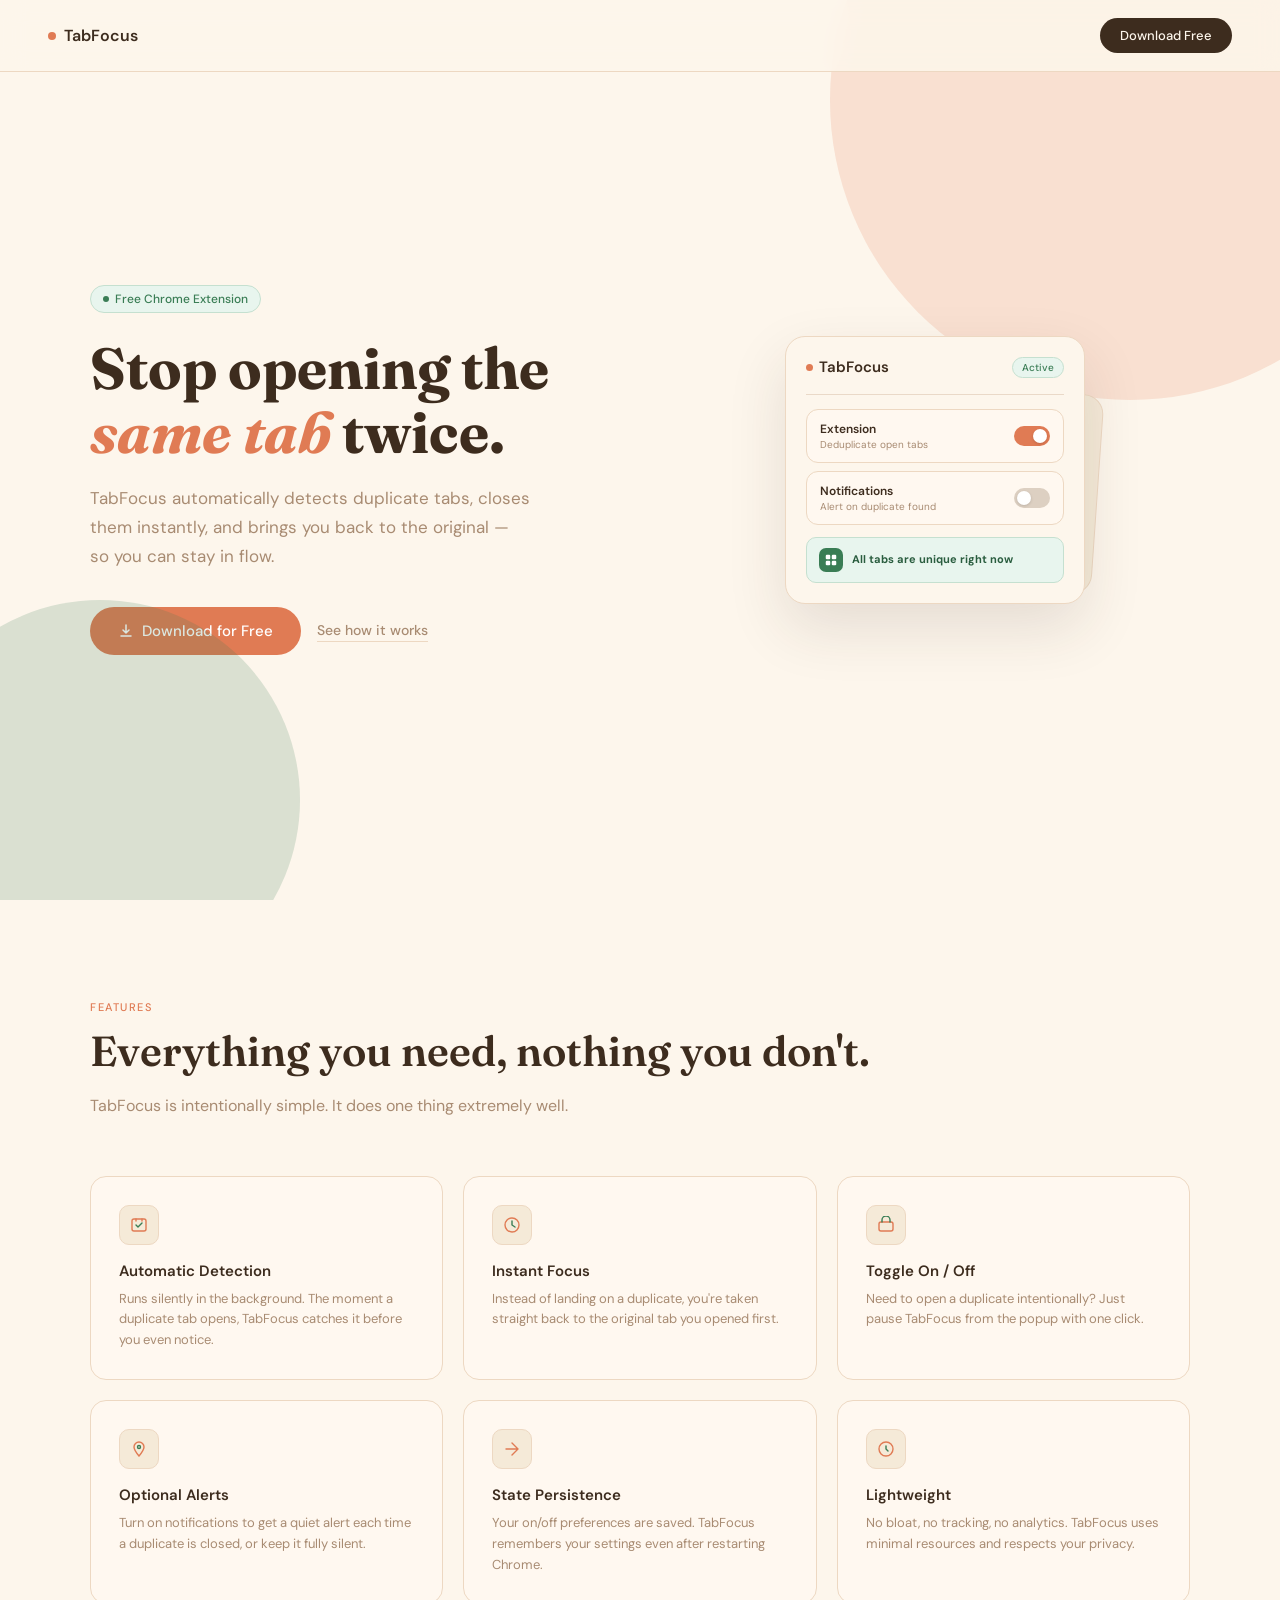
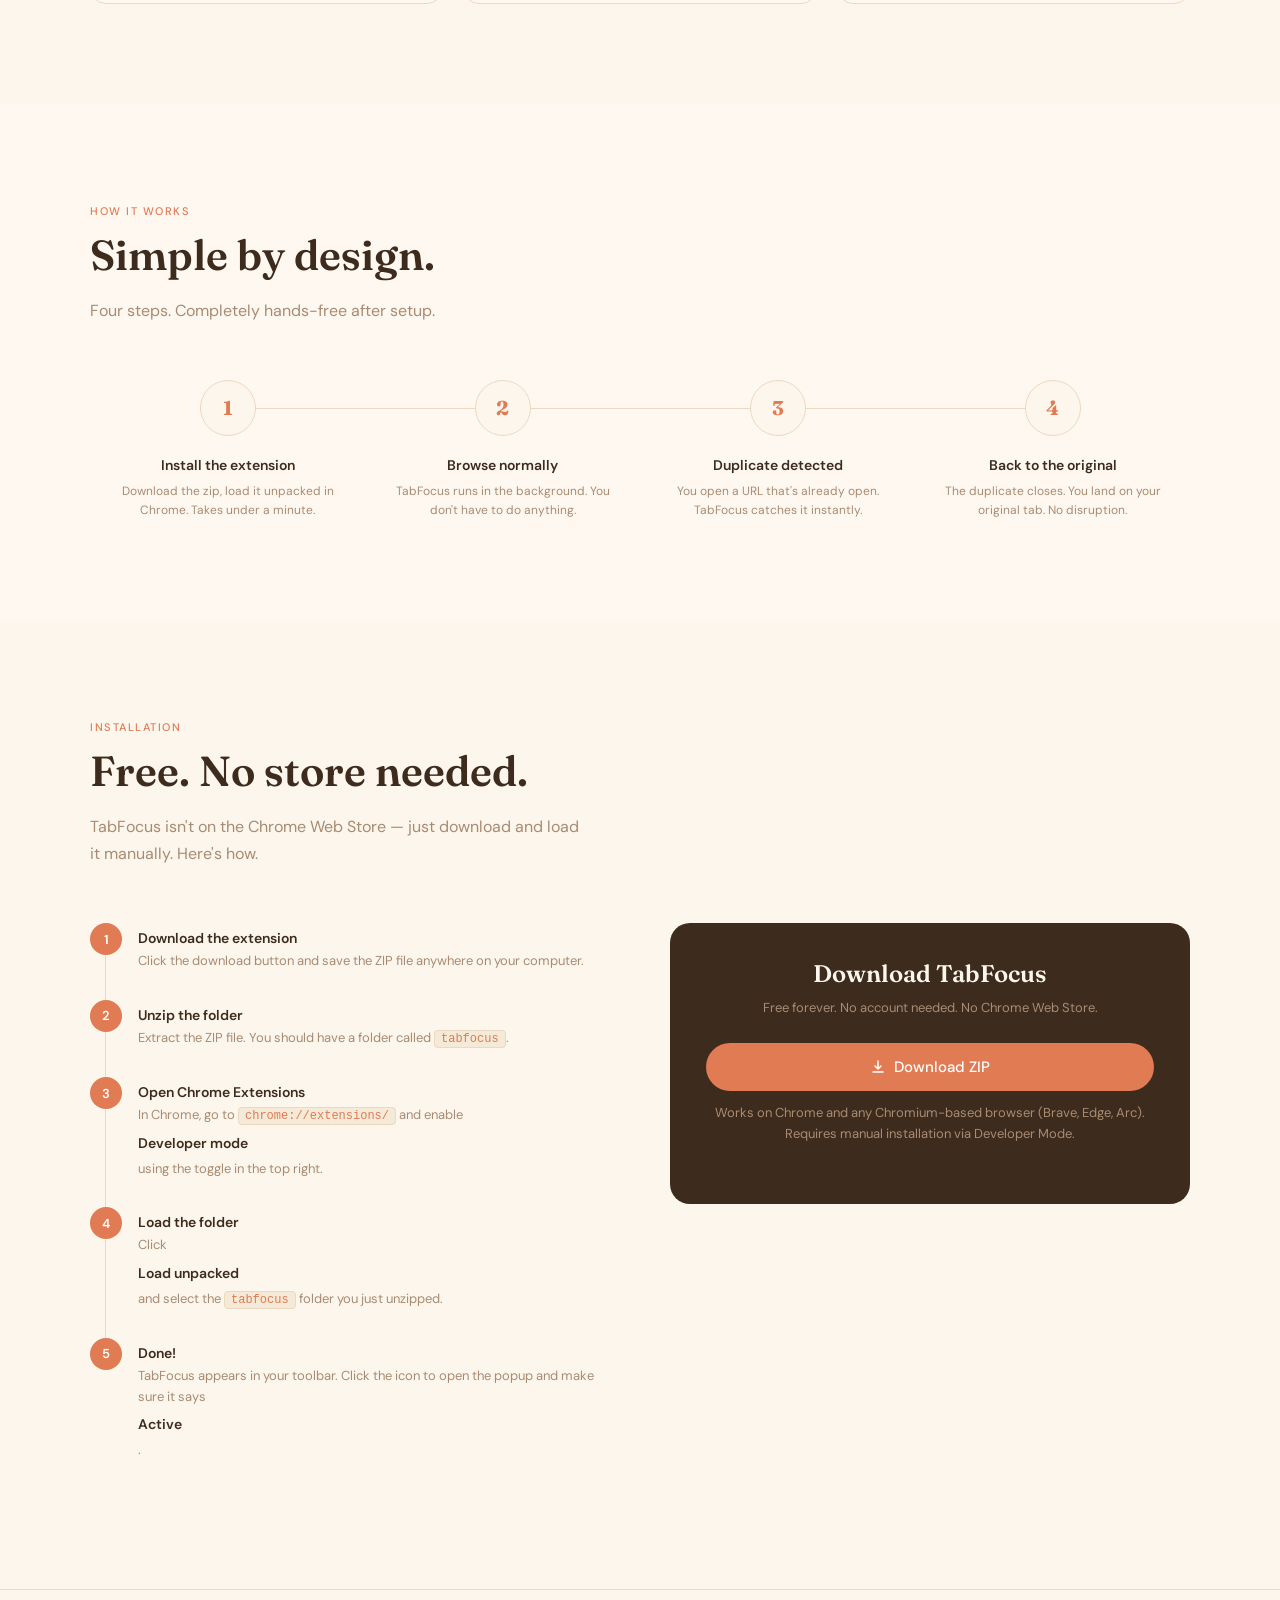
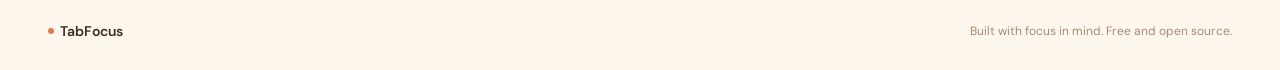
==== tabfocus-site/index.html @ 44fdbcaa "Initial commit: TabFocus extension" ====
<!DOCTYPE html>
<html lang="en">
<head>
  <meta charset="UTF-8">
  <meta name="viewport" content="width=device-width, initial-scale=1.0">
  <title>TabFocus — Stop Opening the Same Tab Twice</title>
  <link href="https://fonts.googleapis.com/css2?family=Fraunces:ital,wght@0,400;0,600;0,700;1,400&family=DM+Sans:wght@400;500&display=swap" rel="stylesheet">
  <style>
    *, *::before, *::after { box-sizing: border-box; margin: 0; padding: 0; }

    :root {
      --cream: #FDF6EC;
      --cream-dark: #F5EAD8;
      --terracotta: #E07B54;
      --terracotta-dark: #C4613C;
      --sage: #3A7D55;
      --sage-light: #E8F5EE;
      --brown: #3D2C1E;
      --brown-light: #A88B72;
      --border: #EDD8C2;
    }

    html { scroll-behavior: smooth; }

    body {
      font-family: 'DM Sans', sans-serif;
      background: var(--cream);
      color: var(--brown);
      overflow-x: hidden;
    }

    /* NAV */
    nav {
      position: fixed;
      top: 0; left: 0; right: 0;
      z-index: 100;
      display: flex;
      justify-content: space-between;
      align-items: center;
      padding: 18px 48px;
      background: rgba(253, 246, 236, 0.85);
      backdrop-filter: blur(12px);
      border-bottom: 1px solid var(--border);
    }

    .nav-logo {
      font-family: 'DM Sans', sans-serif;
      font-weight: 600;
      font-size: 16px;
      color: var(--brown);
      display: flex;
      align-items: center;
      gap: 8px;
    }

    .nav-dot {
      width: 8px; height: 8px;
      border-radius: 50%;
      background: var(--terracotta);
    }

    .nav-cta {
      background: var(--brown);
      color: var(--cream);
      font-family: 'DM Sans', sans-serif;
      font-size: 13px;
      font-weight: 500;
      padding: 9px 20px;
      border-radius: 100px;
      text-decoration: none;
      transition: background 0.2s;
    }

    .nav-cta:hover { background: var(--terracotta); }

    /* HERO */
    .hero {
      min-height: 100vh;
      display: flex;
      align-items: center;
      justify-content: center;
      padding: 120px 48px 80px;
      position: relative;
      overflow: hidden;
    }

    .hero-bg-circle {
      position: absolute;
      border-radius: 50%;
      opacity: 0.18;
      pointer-events: none;
    }

    .hero-bg-circle.c1 {
      width: 600px; height: 600px;
      background: var(--terracotta);
      top: -200px; right: -150px;
    }

    .hero-bg-circle.c2 {
      width: 400px; height: 400px;
      background: var(--sage);
      bottom: -100px; left: -100px;
    }

    .hero-inner {
      display: grid;
      grid-template-columns: 1fr 1fr;
      gap: 80px;
      align-items: center;
      max-width: 1100px;
      width: 100%;
    }

    .hero-tag {
      display: inline-flex;
      align-items: center;
      gap: 6px;
      background: var(--sage-light);
      color: var(--sage);
      font-size: 12px;
      font-weight: 500;
      padding: 5px 12px;
      border-radius: 100px;
      margin-bottom: 24px;
      border: 1px solid #C5E0D0;
    }

    .hero-tag-dot {
      width: 6px; height: 6px;
      border-radius: 50%;
      background: var(--sage);
    }

    h1 {
      font-family: 'Fraunces', serif;
      font-size: clamp(38px, 5vw, 58px);
      font-weight: 700;
      line-height: 1.1;
      color: var(--brown);
      margin-bottom: 20px;
    }

    h1 em {
      font-style: italic;
      color: var(--terracotta);
    }

    .hero-sub {
      font-size: 17px;
      color: var(--brown-light);
      line-height: 1.7;
      margin-bottom: 36px;
      max-width: 440px;
    }

    .hero-actions {
      display: flex;
      align-items: center;
      gap: 16px;
      flex-wrap: wrap;
    }

    .btn-primary {
      display: inline-flex;
      align-items: center;
      gap: 8px;
      background: var(--terracotta);
      color: white;
      font-family: 'DM Sans', sans-serif;
      font-size: 15px;
      font-weight: 500;
      padding: 14px 28px;
      border-radius: 100px;
      text-decoration: none;
      transition: background 0.2s, transform 0.15s;
    }

    .btn-primary:hover {
      background: var(--terracotta-dark);
      transform: translateY(-1px);
    }

    .btn-secondary {
      font-size: 14px;
      color: var(--brown-light);
      text-decoration: none;
      font-weight: 500;
      border-bottom: 1px solid var(--border);
      padding-bottom: 2px;
      transition: color 0.2s;
    }

    .btn-secondary:hover { color: var(--brown); }

    /* POPUP PREVIEW */
    .popup-preview {
      display: flex;
      justify-content: center;
      align-items: center;
      position: relative;
    }

    .popup-shadow-card {
      position: absolute;
      width: 300px;
      height: 200px;
      background: var(--cream-dark);
      border-radius: 20px;
      border: 1px solid var(--border);
      transform: rotate(4deg) translate(14px, 14px);
    }

    .popup-card {
      position: relative;
      width: 300px;
      background: #FDF6EC;
      border-radius: 20px;
      padding: 20px;
      border: 1px solid var(--border);
      box-shadow: 0 24px 60px rgba(61,44,30,0.12);
      animation: float 4s ease-in-out infinite;
    }

    @keyframes float {
      0%, 100% { transform: translateY(0); }
      50% { transform: translateY(-8px); }
    }

    .popup-header {
      display: flex;
      justify-content: space-between;
      align-items: center;
      margin-bottom: 16px;
    }

    .popup-logo {
      font-size: 15px;
      font-weight: 600;
      color: var(--brown);
      display: flex;
      align-items: center;
      gap: 6px;
    }

    .popup-logo-dot {
      width: 7px; height: 7px;
      border-radius: 50%;
      background: var(--terracotta);
    }

    .popup-badge {
      font-size: 10px;
      font-weight: 500;
      padding: 3px 9px;
      border-radius: 100px;
      background: var(--sage-light);
      color: var(--sage);
      border: 1px solid #C5E0D0;
    }

    .popup-divider {
      height: 1px;
      background: #EAD9C8;
      margin-bottom: 14px;
    }

    .popup-row {
      display: flex;
      justify-content: space-between;
      align-items: center;
      background: #FFF8F0;
      border-radius: 12px;
      padding: 11px 13px;
      margin-bottom: 8px;
      border: 1px solid #EDD8C2;
    }

    .popup-row-label {
      font-size: 12px;
      font-weight: 600;
      color: var(--brown);
    }

    .popup-row-sub {
      font-size: 10px;
      color: var(--brown-light);
      margin-top: 1px;
    }

    .mini-toggle {
      width: 36px; height: 20px;
      border-radius: 20px;
      background: var(--terracotta);
      position: relative;
      flex-shrink: 0;
    }

    .mini-toggle::after {
      content: '';
      position: absolute;
      width: 14px; height: 14px;
      border-radius: 50%;
      background: white;
      top: 3px; right: 3px;
      box-shadow: 0 1px 3px rgba(0,0,0,0.15);
    }

    .mini-toggle.off {
      background: #DDD0C2;
    }

    .mini-toggle.off::after {
      right: auto;
      left: 3px;
    }

    .popup-footer {
      margin-top: 12px;
      background: var(--sage-light);
      border-radius: 10px;
      padding: 10px 12px;
      display: flex;
      align-items: center;
      gap: 9px;
      border: 1px solid #C5E0D0;
    }

    .popup-footer-icon {
      width: 24px; height: 24px;
      border-radius: 7px;
      background: var(--sage);
      display: flex;
      align-items: center;
      justify-content: center;
      flex-shrink: 0;
    }

    .popup-footer-text {
      font-size: 10px;
      color: var(--sage);
      font-weight: 500;
      line-height: 1.4;
    }

    .popup-footer-text strong {
      display: block;
      font-size: 11px;
      color: #2A5D3F;
    }

    /* SECTION SHARED */
    section { padding: 100px 48px; }

    .section-inner {
      max-width: 1100px;
      margin: 0 auto;
    }

    .section-tag {
      font-size: 11px;
      font-weight: 500;
      text-transform: uppercase;
      letter-spacing: 1.5px;
      color: var(--terracotta);
      margin-bottom: 12px;
    }

    h2 {
      font-family: 'Fraunces', serif;
      font-size: clamp(28px, 4vw, 42px);
      font-weight: 600;
      line-height: 1.2;
      color: var(--brown);
      margin-bottom: 16px;
    }

    .section-sub {
      font-size: 16px;
      color: var(--brown-light);
      line-height: 1.7;
      max-width: 500px;
      margin-bottom: 56px;
    }

    /* FEATURES */
    .features-grid {
      display: grid;
      grid-template-columns: repeat(3, 1fr);
      gap: 20px;
    }

    .feature-card {
      background: #FFF8F0;
      border: 1px solid var(--border);
      border-radius: 16px;
      padding: 28px;
      transition: transform 0.2s;
    }

    .feature-card:hover { transform: translateY(-4px); }

    .feature-icon {
      width: 40px; height: 40px;
      border-radius: 10px;
      background: var(--cream-dark);
      border: 1px solid var(--border);
      display: flex;
      align-items: center;
      justify-content: center;
      margin-bottom: 16px;
    }

    .feature-icon svg {
      width: 18px; height: 18px;
    }

    .feature-title {
      font-size: 15px;
      font-weight: 600;
      color: var(--brown);
      margin-bottom: 8px;
    }

    .feature-desc {
      font-size: 13px;
      color: var(--brown-light);
      line-height: 1.6;
    }

    /* HOW IT WORKS */
    .how-section { background: #FFF8F0; }

    .steps {
      display: grid;
      grid-template-columns: repeat(4, 1fr);
      gap: 0;
      position: relative;
    }

    .steps::before {
      content: '';
      position: absolute;
      top: 28px;
      left: 10%;
      right: 10%;
      height: 1px;
      background: var(--border);
    }

    .step {
      text-align: center;
      padding: 0 20px;
      position: relative;
    }

    .step-num {
      width: 56px; height: 56px;
      border-radius: 50%;
      background: var(--cream);
      border: 1px solid var(--border);
      display: flex;
      align-items: center;
      justify-content: center;
      font-family: 'Fraunces', serif;
      font-size: 20px;
      font-weight: 700;
      color: var(--terracotta);
      margin: 0 auto 20px;
      position: relative;
      z-index: 1;
    }

    .step-title {
      font-size: 14px;
      font-weight: 600;
      color: var(--brown);
      margin-bottom: 8px;
    }

    .step-desc {
      font-size: 12px;
      color: var(--brown-light);
      line-height: 1.6;
    }

    /* INSTALL */
    .install-grid {
      display: grid;
      grid-template-columns: 1fr 1fr;
      gap: 60px;
      align-items: start;
    }

    .install-steps {
      display: flex;
      flex-direction: column;
      gap: 0;
    }

    .install-step {
      display: flex;
      gap: 16px;
      padding-bottom: 28px;
      position: relative;
    }

    .install-step:not(:last-child)::before {
      content: '';
      position: absolute;
      left: 15px;
      top: 32px;
      bottom: 0;
      width: 1px;
      background: var(--border);
    }

    .install-num {
      width: 32px; height: 32px;
      border-radius: 50%;
      background: var(--terracotta);
      color: white;
      font-size: 13px;
      font-weight: 600;
      display: flex;
      align-items: center;
      justify-content: center;
      flex-shrink: 0;
    }

    .install-text strong {
      display: block;
      font-size: 14px;
      font-weight: 600;
      color: var(--brown);
      margin-bottom: 4px;
      margin-top: 6px;
    }

    .install-text p {
      font-size: 13px;
      color: var(--brown-light);
      line-height: 1.6;
    }

    .install-text code {
      background: var(--cream-dark);
      border: 1px solid var(--border);
      border-radius: 4px;
      padding: 1px 6px;
      font-size: 12px;
      color: var(--terracotta);
    }

    .install-cta-box {
      background: var(--brown);
      border-radius: 20px;
      padding: 36px;
      text-align: center;
      position: sticky;
      top: 100px;
    }

    .install-cta-box h3 {
      font-family: 'Fraunces', serif;
      font-size: 24px;
      font-weight: 600;
      color: var(--cream);
      margin-bottom: 10px;
    }

    .install-cta-box p {
      font-size: 13px;
      color: var(--brown-light);
      margin-bottom: 24px;
      line-height: 1.6;
    }

    .btn-download {
      display: inline-flex;
      align-items: center;
      gap: 8px;
      background: var(--terracotta);
      color: white;
      font-family: 'DM Sans', sans-serif;
      font-size: 15px;
      font-weight: 500;
      padding: 14px 28px;
      border-radius: 100px;
      text-decoration: none;
      width: 100%;
      justify-content: center;
      transition: background 0.2s;
      margin-bottom: 12px;
    }

    .btn-download:hover { background: var(--terracotta-dark); }

    .install-note {
      font-size: 11px;
      color: #6B5A4A;
      line-height: 1.5;
    }

    /* FOOTER */
    footer {
      border-top: 1px solid var(--border);
      padding: 32px 48px;
      display: flex;
      justify-content: space-between;
      align-items: center;
    }

    .footer-logo {
      font-weight: 600;
      font-size: 14px;
      color: var(--brown);
      display: flex;
      align-items: center;
      gap: 6px;
    }

    .footer-dot {
      width: 6px; height: 6px;
      border-radius: 50%;
      background: var(--terracotta);
    }

    .footer-text {
      font-size: 12px;
      color: var(--brown-light);
    }

    /* ANIMATIONS */
    .fade-up {
      opacity: 0;
      transform: translateY(24px);
      transition: opacity 0.6s ease, transform 0.6s ease;
    }

    .fade-up.visible {
      opacity: 1;
      transform: translateY(0);
    }

    /* RESPONSIVE */
    @media (max-width: 768px) {
      nav { padding: 16px 24px; }
      .hero { padding: 100px 24px 60px; }
      .hero-inner { grid-template-columns: 1fr; gap: 48px; }
      .popup-preview { order: -1; }
      section { padding: 60px 24px; }
      .features-grid { grid-template-columns: 1fr; }
      .steps { grid-template-columns: 1fr 1fr; gap: 32px; }
      .steps::before { display: none; }
      .install-grid { grid-template-columns: 1fr; }
      footer { flex-direction: column; gap: 12px; text-align: center; }
    }
  </style>
</head>
<body>

  <!-- NAV -->
  <nav>
    <div class="nav-logo">
      <div class="nav-dot"></div>
      TabFocus
    </div>
    <a href="#install" class="nav-cta">Download Free</a>
  </nav>

  <!-- HERO -->
  <section class="hero">
    <div class="hero-bg-circle c1"></div>
    <div class="hero-bg-circle c2"></div>
    <div class="hero-inner">
      <div class="hero-text">
        <div class="hero-tag">
          <div class="hero-tag-dot"></div>
          Free Chrome Extension
        </div>
        <h1>Stop opening the <em>same tab</em> twice.</h1>
        <p class="hero-sub">TabFocus automatically detects duplicate tabs, closes them instantly, and brings you back to the original — so you can stay in flow.</p>
        <div class="hero-actions">
          <a href="#install" class="btn-primary">
            <svg width="16" height="16" viewBox="0 0 16 16" fill="none" xmlns="http://www.w3.org/2000/svg">
              <path d="M8 2v8M5 7l3 3 3-3M3 13h10" stroke="white" stroke-width="1.5" stroke-linecap="round" stroke-linejoin="round"/>
            </svg>
            Download for Free
          </a>
          <a href="#how-it-works" class="btn-secondary">See how it works</a>
        </div>
      </div>

      <div class="popup-preview">
        <div class="popup-shadow-card"></div>
        <div class="popup-card">
          <div class="popup-header">
            <div class="popup-logo">
              <div class="popup-logo-dot"></div>
              TabFocus
            </div>
            <div class="popup-badge">Active</div>
          </div>
          <div class="popup-divider"></div>
          <div class="popup-row">
            <div>
              <div class="popup-row-label">Extension</div>
              <div class="popup-row-sub">Deduplicate open tabs</div>
            </div>
            <div class="mini-toggle"></div>
          </div>
          <div class="popup-row">
            <div>
              <div class="popup-row-label">Notifications</div>
              <div class="popup-row-sub">Alert on duplicate found</div>
            </div>
            <div class="mini-toggle off"></div>
          </div>
          <div class="popup-footer">
            <div class="popup-footer-icon">
              <svg width="12" height="12" viewBox="0 0 16 16" fill="white" xmlns="http://www.w3.org/2000/svg">
                <rect x="1" y="1" width="6" height="6" rx="1.5"/>
                <rect x="9" y="1" width="6" height="6" rx="1.5"/>
                <rect x="1" y="9" width="6" height="6" rx="1.5"/>
                <rect x="9" y="9" width="6" height="6" rx="1.5"/>
              </svg>
            </div>
            <div class="popup-footer-text">
              <strong>All tabs are unique right now</strong>
            </div>
          </div>
        </div>
      </div>
    </div>
  </section>

  <!-- FEATURES -->
  <section id="features">
    <div class="section-inner">
      <div class="section-tag">Features</div>
      <h2>Everything you need, nothing you don't.</h2>
      <p class="section-sub">TabFocus is intentionally simple. It does one thing extremely well.</p>
      <div class="features-grid">
        <div class="feature-card fade-up">
          <div class="feature-icon">
            <svg viewBox="0 0 18 18" fill="none" xmlns="http://www.w3.org/2000/svg">
              <path d="M2 5a2 2 0 012-2h10a2 2 0 012 2v8a2 2 0 01-2 2H4a2 2 0 01-2-2V5z" stroke="#E07B54" stroke-width="1.4"/>
              <path d="M6 3v2M12 3v2" stroke="#E07B54" stroke-width="1.4" stroke-linecap="round"/>
              <path d="M6 9l2 2 4-4" stroke="#3A7D55" stroke-width="1.4" stroke-linecap="round" stroke-linejoin="round"/>
            </svg>
          </div>
          <div class="feature-title">Automatic Detection</div>
          <div class="feature-desc">Runs silently in the background. The moment a duplicate tab opens, TabFocus catches it before you even notice.</div>
        </div>
        <div class="feature-card fade-up" style="transition-delay: 0.1s">
          <div class="feature-icon">
            <svg viewBox="0 0 18 18" fill="none" xmlns="http://www.w3.org/2000/svg">
              <circle cx="9" cy="9" r="7" stroke="#E07B54" stroke-width="1.4"/>
              <path d="M9 5v4l3 2" stroke="#3A7D55" stroke-width="1.4" stroke-linecap="round"/>
            </svg>
          </div>
          <div class="feature-title">Instant Focus</div>
          <div class="feature-desc">Instead of landing on a duplicate, you're taken straight back to the original tab you opened first.</div>
        </div>
        <div class="feature-card fade-up" style="transition-delay: 0.2s">
          <div class="feature-icon">
            <svg viewBox="0 0 18 18" fill="none" xmlns="http://www.w3.org/2000/svg">
              <rect x="2" y="6" width="14" height="9" rx="2" stroke="#E07B54" stroke-width="1.4"/>
              <path d="M5 6V4a4 4 0 018 0v2" stroke="#3A7D55" stroke-width="1.4" stroke-linecap="round"/>
            </svg>
          </div>
          <div class="feature-title">Toggle On / Off</div>
          <div class="feature-desc">Need to open a duplicate intentionally? Just pause TabFocus from the popup with one click.</div>
        </div>
        <div class="feature-card fade-up" style="transition-delay: 0.3s">
          <div class="feature-icon">
            <svg viewBox="0 0 18 18" fill="none" xmlns="http://www.w3.org/2000/svg">
              <path d="M9 2a5 5 0 015 5c0 3-5 9-5 9S4 10 4 7a5 5 0 015-5z" stroke="#E07B54" stroke-width="1.4"/>
              <circle cx="9" cy="7" r="1.5" stroke="#3A7D55" stroke-width="1.4"/>
            </svg>
          </div>
          <div class="feature-title">Optional Alerts</div>
          <div class="feature-desc">Turn on notifications to get a quiet alert each time a duplicate is closed, or keep it fully silent.</div>
        </div>
        <div class="feature-card fade-up" style="transition-delay: 0.4s">
          <div class="feature-icon">
            <svg viewBox="0 0 18 18" fill="none" xmlns="http://www.w3.org/2000/svg">
              <path d="M3 9h12M9 3l6 6-6 6" stroke="#E07B54" stroke-width="1.4" stroke-linecap="round" stroke-linejoin="round"/>
            </svg>
          </div>
          <div class="feature-title">State Persistence</div>
          <div class="feature-desc">Your on/off preferences are saved. TabFocus remembers your settings even after restarting Chrome.</div>
        </div>
        <div class="feature-card fade-up" style="transition-delay: 0.5s">
          <div class="feature-icon">
            <svg viewBox="0 0 18 18" fill="none" xmlns="http://www.w3.org/2000/svg">
              <path d="M2 9a7 7 0 1014 0A7 7 0 002 9z" stroke="#E07B54" stroke-width="1.4"/>
              <path d="M9 6v3l2 2" stroke="#3A7D55" stroke-width="1.4" stroke-linecap="round"/>
            </svg>
          </div>
          <div class="feature-title">Lightweight</div>
          <div class="feature-desc">No bloat, no tracking, no analytics. TabFocus uses minimal resources and respects your privacy.</div>
        </div>
      </div>
    </div>
  </section>

  <!-- HOW IT WORKS -->
  <section class="how-section" id="how-it-works">
    <div class="section-inner">
      <div class="section-tag">How it works</div>
      <h2>Simple by design.</h2>
      <p class="section-sub">Four steps. Completely hands-free after setup.</p>
      <div class="steps">
        <div class="step fade-up">
          <div class="step-num">1</div>
          <div class="step-title">Install the extension</div>
          <div class="step-desc">Download the zip, load it unpacked in Chrome. Takes under a minute.</div>
        </div>
        <div class="step fade-up" style="transition-delay:0.1s">
          <div class="step-num">2</div>
          <div class="step-title">Browse normally</div>
          <div class="step-desc">TabFocus runs in the background. You don't have to do anything.</div>
        </div>
        <div class="step fade-up" style="transition-delay:0.2s">
          <div class="step-num">3</div>
          <div class="step-title">Duplicate detected</div>
          <div class="step-desc">You open a URL that's already open. TabFocus catches it instantly.</div>
        </div>
        <div class="step fade-up" style="transition-delay:0.3s">
          <div class="step-num">4</div>
          <div class="step-title">Back to the original</div>
          <div class="step-desc">The duplicate closes. You land on your original tab. No disruption.</div>
        </div>
      </div>
    </div>
  </section>

  <!-- INSTALL -->
  <section id="install">
    <div class="section-inner">
      <div class="section-tag">Installation</div>
      <h2>Free. No store needed.</h2>
      <p class="section-sub">TabFocus isn't on the Chrome Web Store — just download and load it manually. Here's how.</p>
      <div class="install-grid">
        <div class="install-steps">
          <div class="install-step">
            <div class="install-num">1</div>
            <div class="install-text">
              <strong>Download the extension</strong>
              <p>Click the download button and save the ZIP file anywhere on your computer.</p>
            </div>
          </div>
          <div class="install-step">
            <div class="install-num">2</div>
            <div class="install-text">
              <strong>Unzip the folder</strong>
              <p>Extract the ZIP file. You should have a folder called <code>tabfocus</code>.</p>
            </div>
          </div>
          <div class="install-step">
            <div class="install-num">3</div>
            <div class="install-text">
              <strong>Open Chrome Extensions</strong>
              <p>In Chrome, go to <code>chrome://extensions/</code> and enable <strong>Developer mode</strong> using the toggle in the top right.</p>
            </div>
          </div>
          <div class="install-step">
            <div class="install-num">4</div>
            <div class="install-text">
              <strong>Load the folder</strong>
              <p>Click <strong>Load unpacked</strong> and select the <code>tabfocus</code> folder you just unzipped.</p>
            </div>
          </div>
          <div class="install-step">
            <div class="install-num">5</div>
            <div class="install-text">
              <strong>Done!</strong>
              <p>TabFocus appears in your toolbar. Click the icon to open the popup and make sure it says <strong>Active</strong>.</p>
            </div>
          </div>
        </div>

        <div>
          <div class="install-cta-box">
            <h3>Download TabFocus</h3>
            <p>Free forever. No account needed. No Chrome Web Store.</p>
            <a href="#" class="btn-download">
              <svg width="16" height="16" viewBox="0 0 16 16" fill="none">
                <path d="M8 2v8M5 7l3 3 3-3M3 13h10" stroke="white" stroke-width="1.5" stroke-linecap="round" stroke-linejoin="round"/>
              </svg>
              Download ZIP
            </a>
            <p class="install-note">Works on Chrome and any Chromium-based browser (Brave, Edge, Arc). Requires manual installation via Developer Mode.</p>
          </div>
        </div>
      </div>
    </div>
  </section>

  <!-- FOOTER -->
  <footer>
    <div class="footer-logo">
      <div class="footer-dot"></div>
      TabFocus
    </div>
    <div class="footer-text">Built with focus in mind. Free and open source.</div>
  </footer>

  <script>
    const observer = new IntersectionObserver((entries) => {
      entries.forEach(e => {
        if (e.isIntersecting) e.target.classList.add('visible');
      });
    }, { threshold: 0.15 });

    document.querySelectorAll('.fade-up').forEach(el => observer.observe(el));
  </script>
</body>
</html>
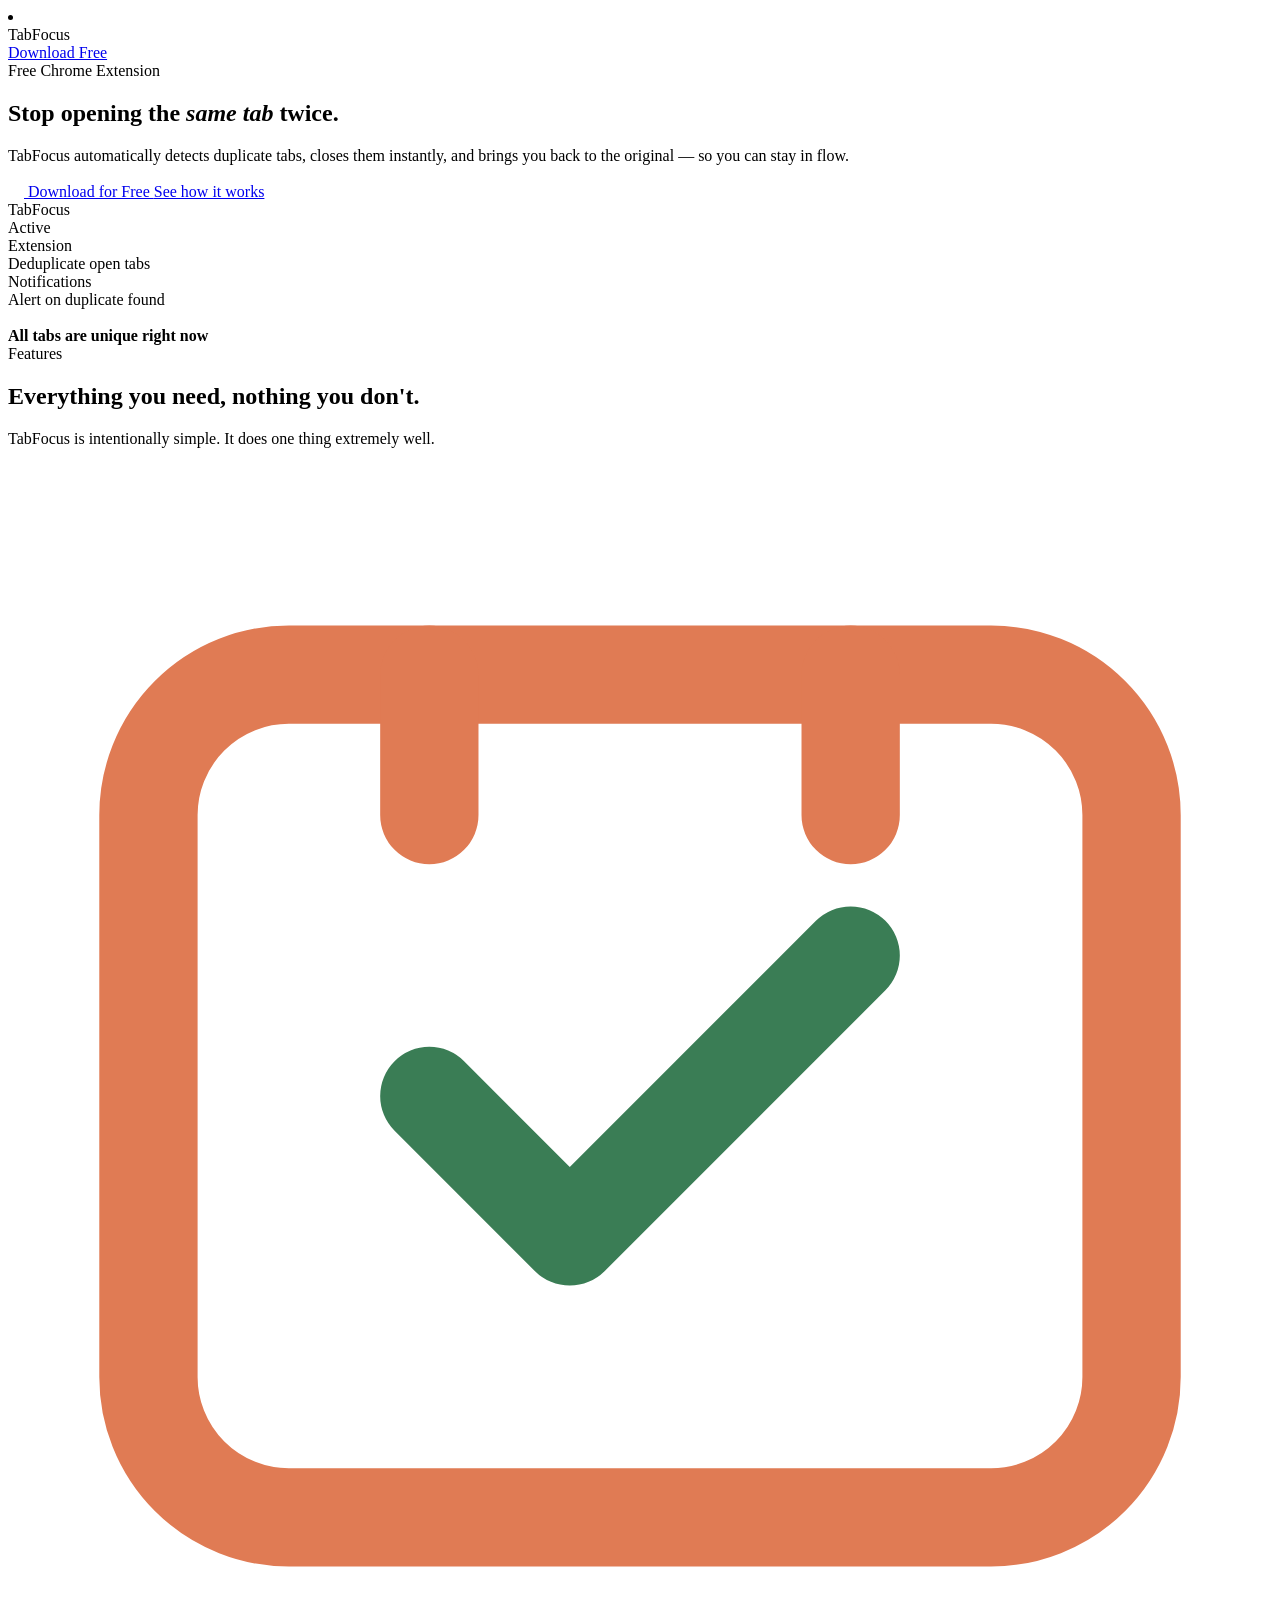
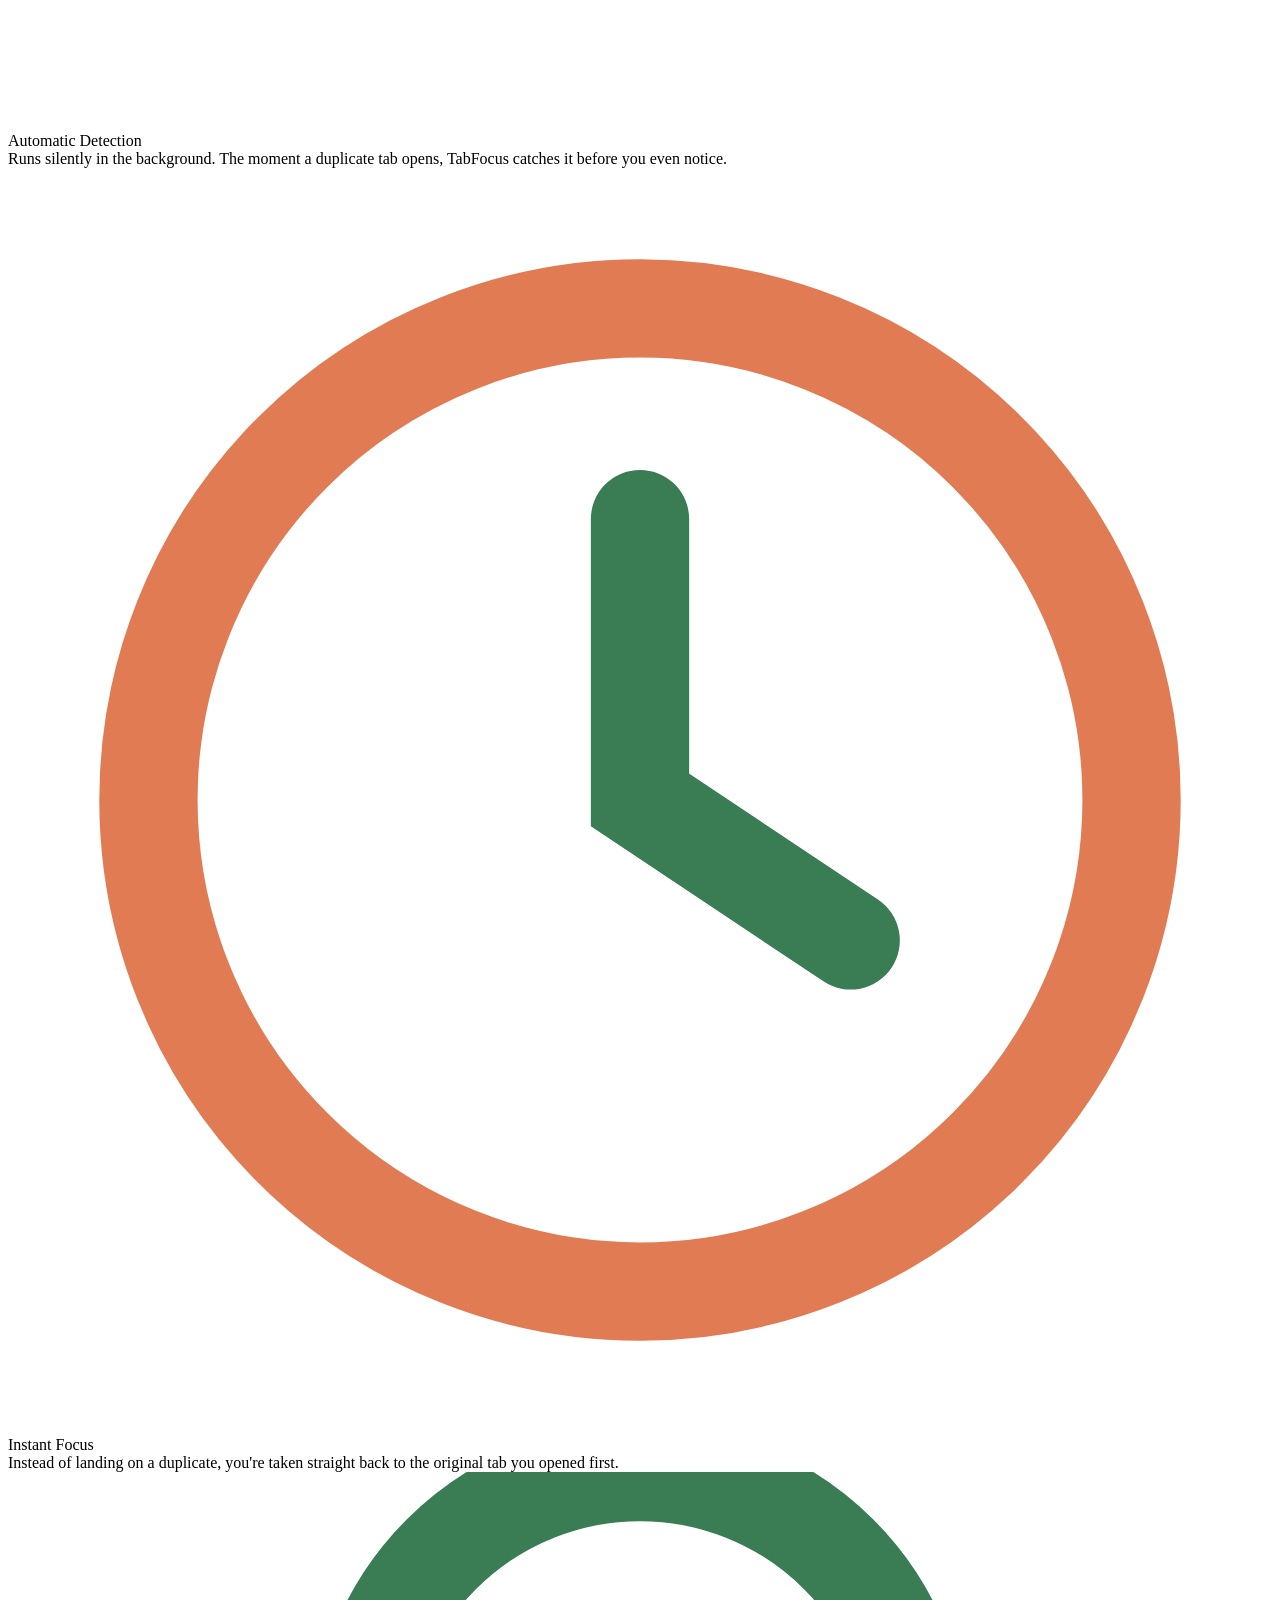
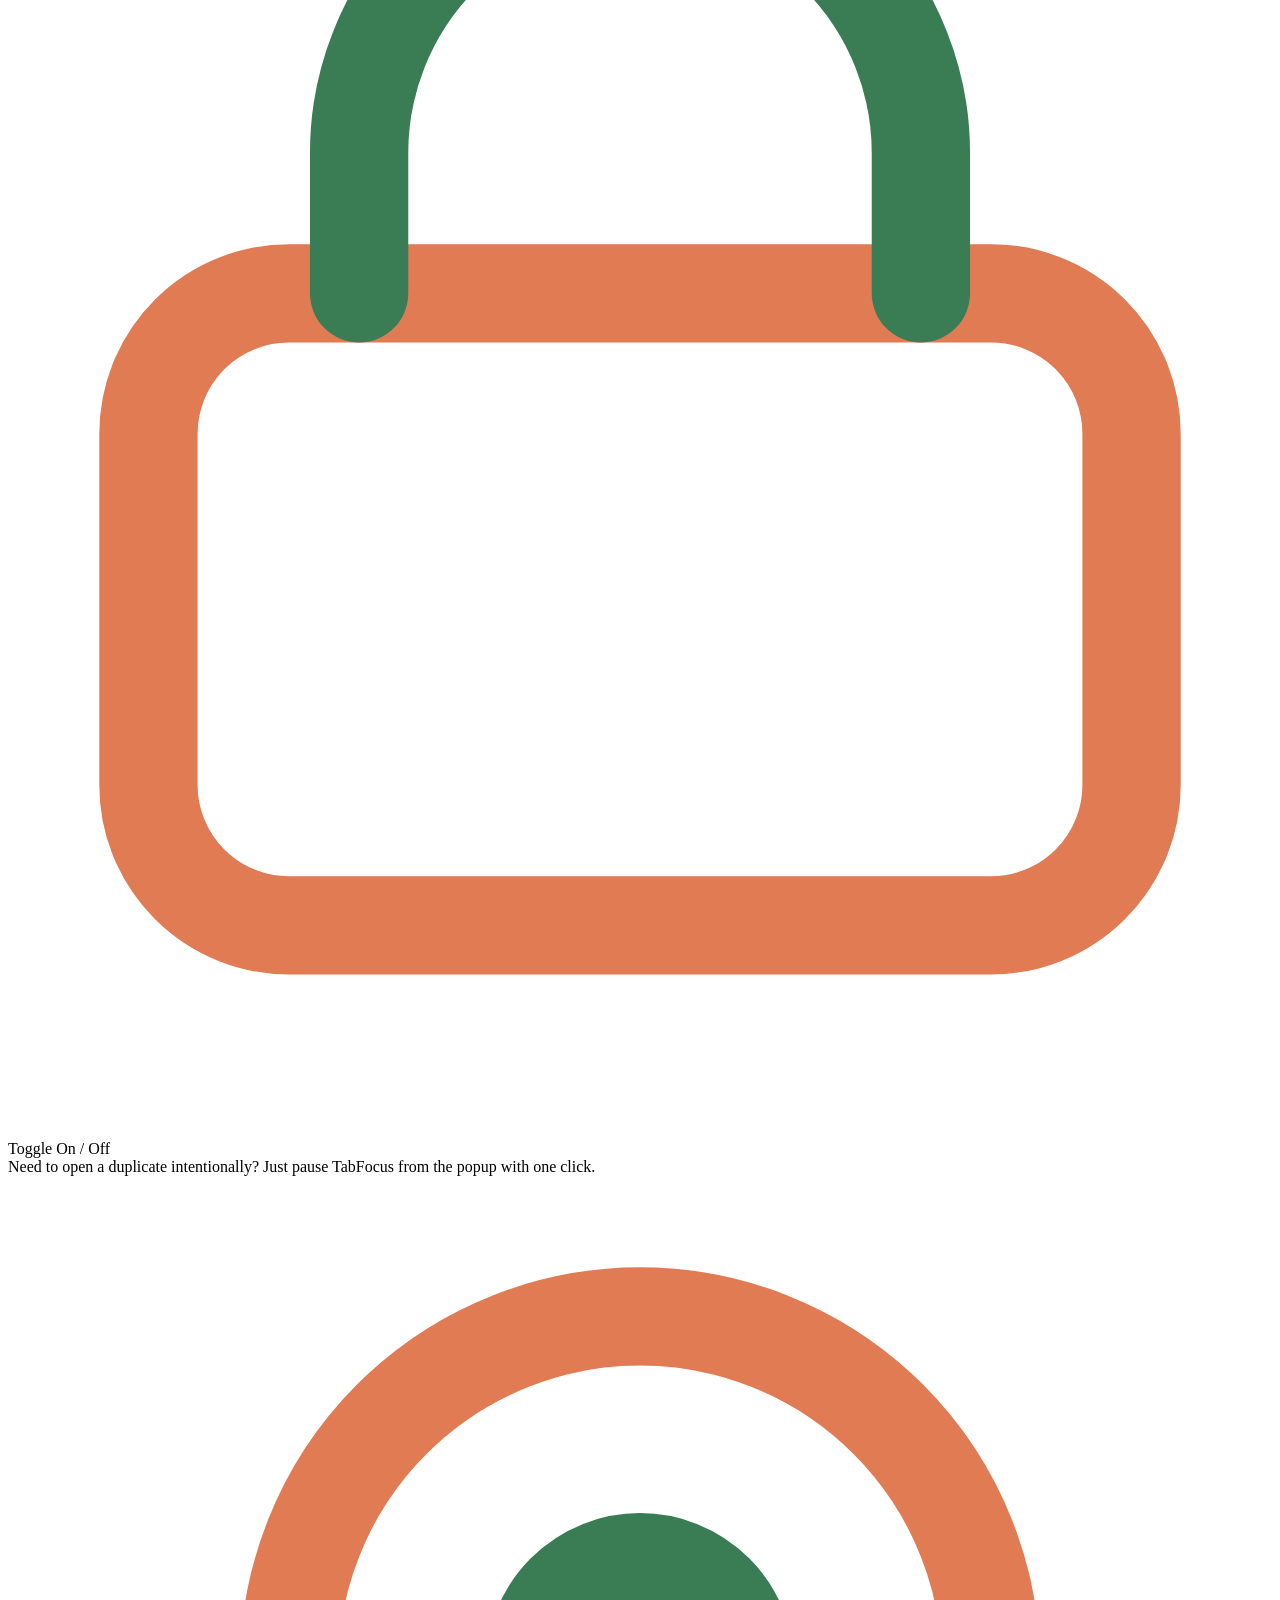
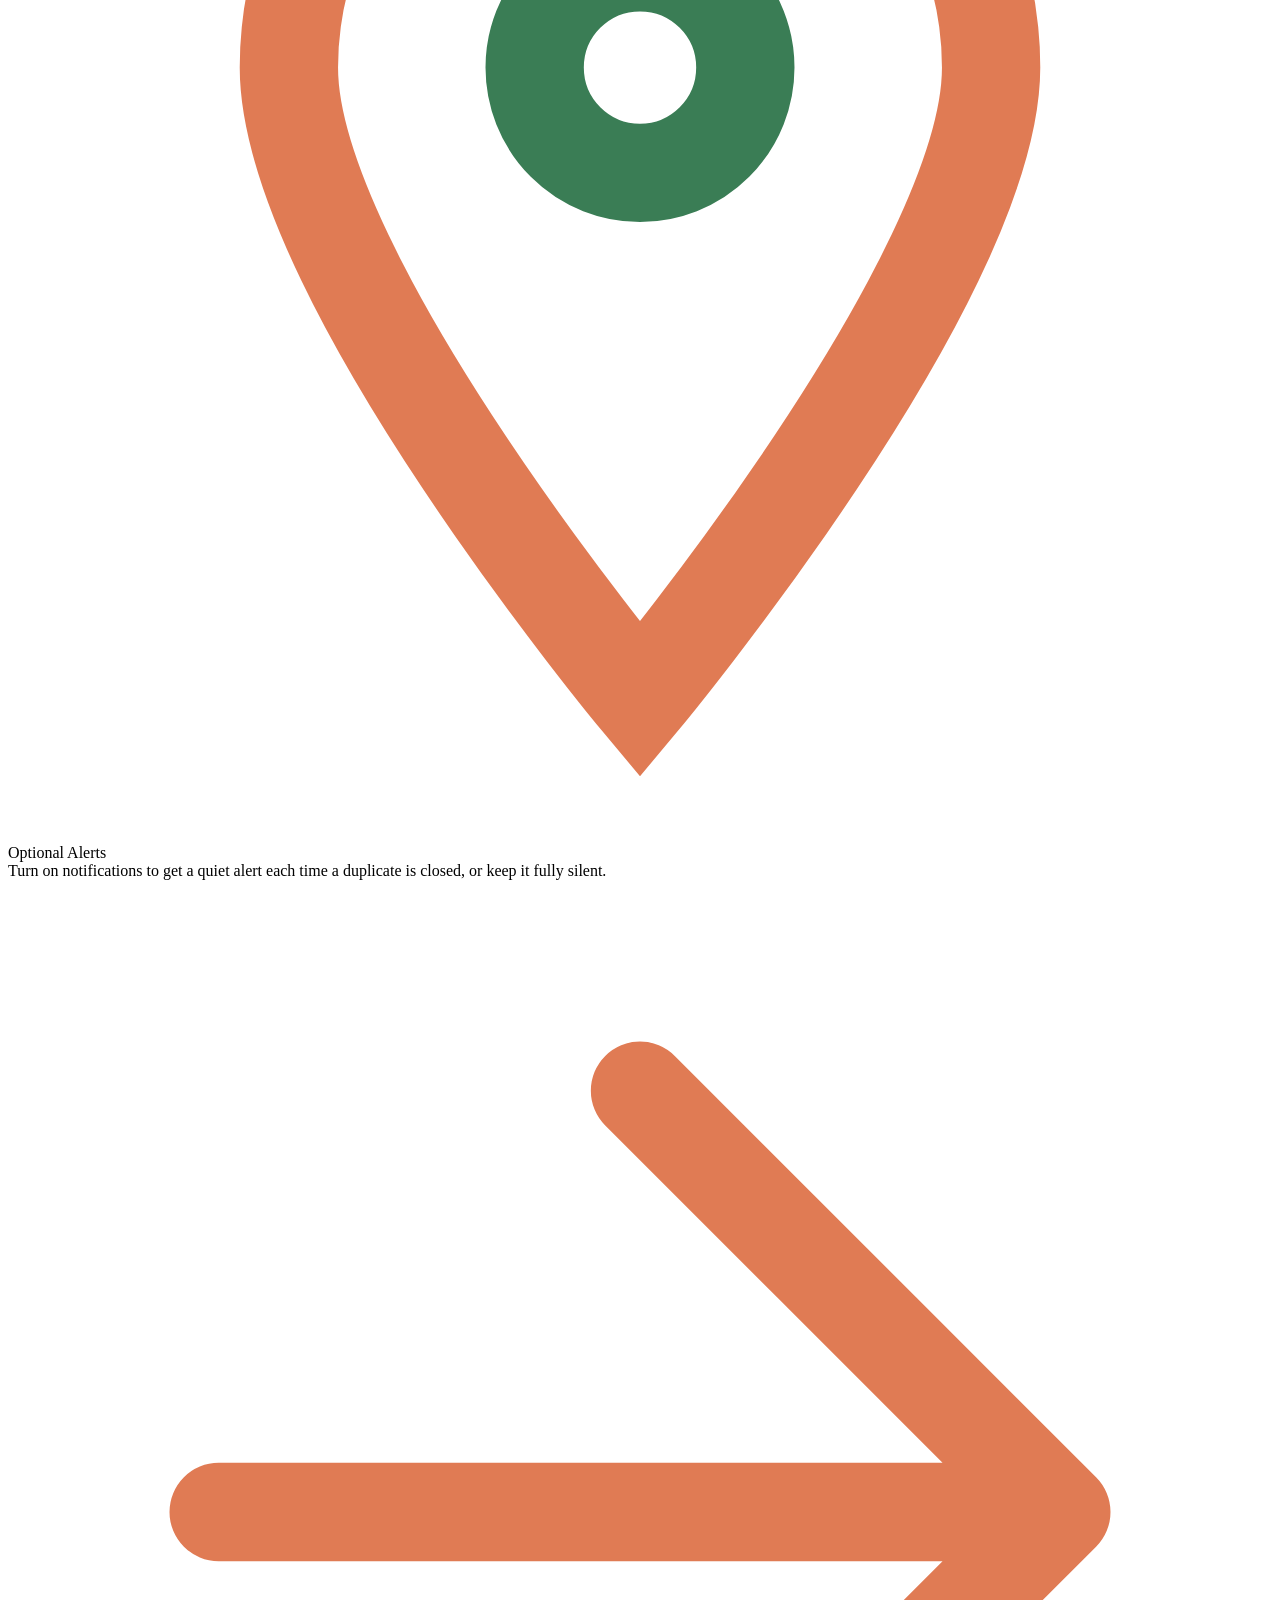
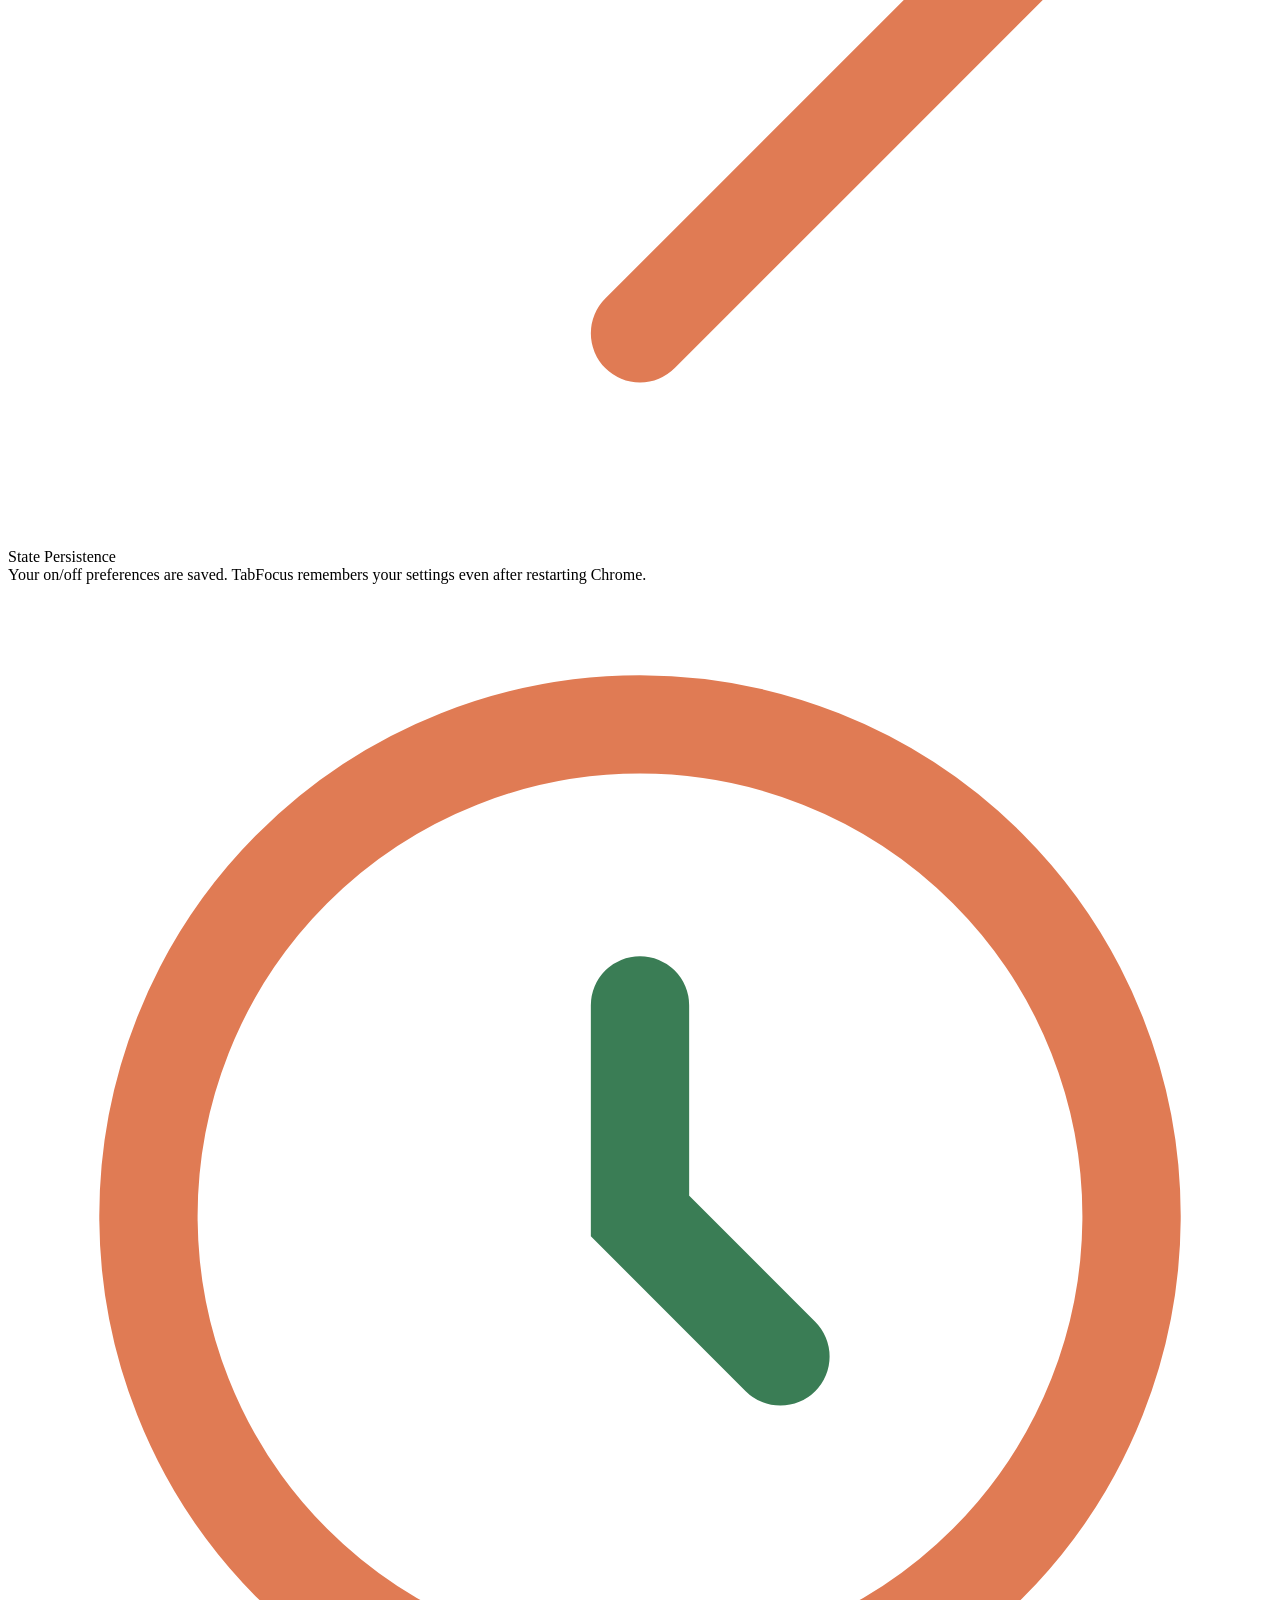
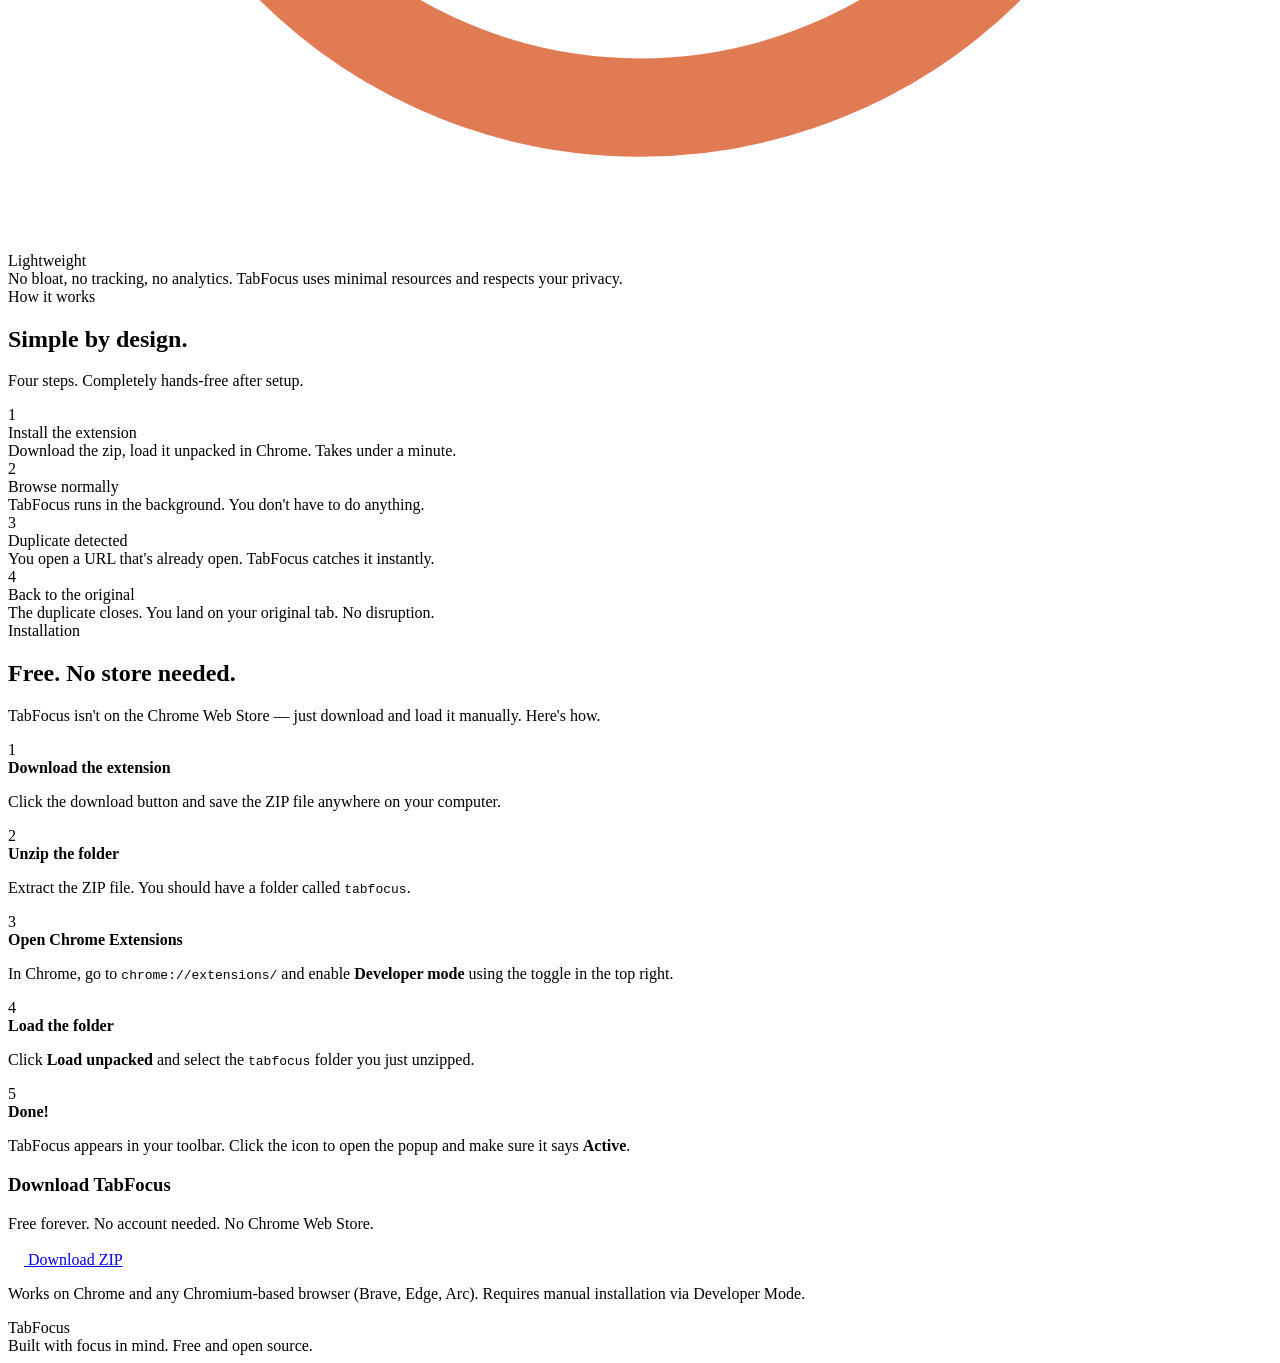
==== commit c2a0c4cd: "Update index.html" ====
--- a/tabfocus-site/index.html
+++ b/tabfocus-site/index.html
@@ -5,658 +5,7 @@
   <meta name="viewport" content="width=device-width, initial-scale=1.0">
   <title>TabFocus — Stop Opening the Same Tab Twice</title>
   <link href="https://fonts.googleapis.com/css2?family=Fraunces:ital,wght@0,400;0,600;0,700;1,400&family=DM+Sans:wght@400;500&display=swap" rel="stylesheet">
-  <style>
-    *, *::before, *::after { box-sizing: border-box; margin: 0; padding: 0; }
-
-    :root {
-      --cream: #FDF6EC;
-      --cream-dark: #F5EAD8;
-      --terracotta: #E07B54;
-      --terracotta-dark: #C4613C;
-      --sage: #3A7D55;
-      --sage-light: #E8F5EE;
-      --brown: #3D2C1E;
-      --brown-light: #A88B72;
-      --border: #EDD8C2;
-    }
-
-    html { scroll-behavior: smooth; }
-
-    body {
-      font-family: 'DM Sans', sans-serif;
-      background: var(--cream);
-      color: var(--brown);
-      overflow-x: hidden;
-    }
-
-    /* NAV */
-    nav {
-      position: fixed;
-      top: 0; left: 0; right: 0;
-      z-index: 100;
-      display: flex;
-      justify-content: space-between;
-      align-items: center;
-      padding: 18px 48px;
-      background: rgba(253, 246, 236, 0.85);
-      backdrop-filter: blur(12px);
-      border-bottom: 1px solid var(--border);
-    }
-
-    .nav-logo {
-      font-family: 'DM Sans', sans-serif;
-      font-weight: 600;
-      font-size: 16px;
-      color: var(--brown);
-      display: flex;
-      align-items: center;
-      gap: 8px;
-    }
-
-    .nav-dot {
-      width: 8px; height: 8px;
-      border-radius: 50%;
-      background: var(--terracotta);
-    }
-
-    .nav-cta {
-      background: var(--brown);
-      color: var(--cream);
-      font-family: 'DM Sans', sans-serif;
-      font-size: 13px;
-      font-weight: 500;
-      padding: 9px 20px;
-      border-radius: 100px;
-      text-decoration: none;
-      transition: background 0.2s;
-    }
-
-    .nav-cta:hover { background: var(--terracotta); }
-
-    /* HERO */
-    .hero {
-      min-height: 100vh;
-      display: flex;
-      align-items: center;
-      justify-content: center;
-      padding: 120px 48px 80px;
-      position: relative;
-      overflow: hidden;
-    }
-
-    .hero-bg-circle {
-      position: absolute;
-      border-radius: 50%;
-      opacity: 0.18;
-      pointer-events: none;
-    }
-
-    .hero-bg-circle.c1 {
-      width: 600px; height: 600px;
-      background: var(--terracotta);
-      top: -200px; right: -150px;
-    }
-
-    .hero-bg-circle.c2 {
-      width: 400px; height: 400px;
-      background: var(--sage);
-      bottom: -100px; left: -100px;
-    }
-
-    .hero-inner {
-      display: grid;
-      grid-template-columns: 1fr 1fr;
-      gap: 80px;
-      align-items: center;
-      max-width: 1100px;
-      width: 100%;
-    }
-
-    .hero-tag {
-      display: inline-flex;
-      align-items: center;
-      gap: 6px;
-      background: var(--sage-light);
-      color: var(--sage);
-      font-size: 12px;
-      font-weight: 500;
-      padding: 5px 12px;
-      border-radius: 100px;
-      margin-bottom: 24px;
-      border: 1px solid #C5E0D0;
-    }
-
-    .hero-tag-dot {
-      width: 6px; height: 6px;
-      border-radius: 50%;
-      background: var(--sage);
-    }
-
-    h1 {
-      font-family: 'Fraunces', serif;
-      font-size: clamp(38px, 5vw, 58px);
-      font-weight: 700;
-      line-height: 1.1;
-      color: var(--brown);
-      margin-bottom: 20px;
-    }
-
-    h1 em {
-      font-style: italic;
-      color: var(--terracotta);
-    }
-
-    .hero-sub {
-      font-size: 17px;
-      color: var(--brown-light);
-      line-height: 1.7;
-      margin-bottom: 36px;
-      max-width: 440px;
-    }
-
-    .hero-actions {
-      display: flex;
-      align-items: center;
-      gap: 16px;
-      flex-wrap: wrap;
-    }
-
-    .btn-primary {
-      display: inline-flex;
-      align-items: center;
-      gap: 8px;
-      background: var(--terracotta);
-      color: white;
-      font-family: 'DM Sans', sans-serif;
-      font-size: 15px;
-      font-weight: 500;
-      padding: 14px 28px;
-      border-radius: 100px;
-      text-decoration: none;
-      transition: background 0.2s, transform 0.15s;
-    }
-
-    .btn-primary:hover {
-      background: var(--terracotta-dark);
-      transform: translateY(-1px);
-    }
-
-    .btn-secondary {
-      font-size: 14px;
-      color: var(--brown-light);
-      text-decoration: none;
-      font-weight: 500;
-      border-bottom: 1px solid var(--border);
-      padding-bottom: 2px;
-      transition: color 0.2s;
-    }
-
-    .btn-secondary:hover { color: var(--brown); }
-
-    /* POPUP PREVIEW */
-    .popup-preview {
-      display: flex;
-      justify-content: center;
-      align-items: center;
-      position: relative;
-    }
-
-    .popup-shadow-card {
-      position: absolute;
-      width: 300px;
-      height: 200px;
-      background: var(--cream-dark);
-      border-radius: 20px;
-      border: 1px solid var(--border);
-      transform: rotate(4deg) translate(14px, 14px);
-    }
-
-    .popup-card {
-      position: relative;
-      width: 300px;
-      background: #FDF6EC;
-      border-radius: 20px;
-      padding: 20px;
-      border: 1px solid var(--border);
-      box-shadow: 0 24px 60px rgba(61,44,30,0.12);
-      animation: float 4s ease-in-out infinite;
-    }
-
-    @keyframes float {
-      0%, 100% { transform: translateY(0); }
-      50% { transform: translateY(-8px); }
-    }
-
-    .popup-header {
-      display: flex;
-      justify-content: space-between;
-      align-items: center;
-      margin-bottom: 16px;
-    }
-
-    .popup-logo {
-      font-size: 15px;
-      font-weight: 600;
-      color: var(--brown);
-      display: flex;
-      align-items: center;
-      gap: 6px;
-    }
-
-    .popup-logo-dot {
-      width: 7px; height: 7px;
-      border-radius: 50%;
-      background: var(--terracotta);
-    }
-
-    .popup-badge {
-      font-size: 10px;
-      font-weight: 500;
-      padding: 3px 9px;
-      border-radius: 100px;
-      background: var(--sage-light);
-      color: var(--sage);
-      border: 1px solid #C5E0D0;
-    }
-
-    .popup-divider {
-      height: 1px;
-      background: #EAD9C8;
-      margin-bottom: 14px;
-    }
-
-    .popup-row {
-      display: flex;
-      justify-content: space-between;
-      align-items: center;
-      background: #FFF8F0;
-      border-radius: 12px;
-      padding: 11px 13px;
-      margin-bottom: 8px;
-      border: 1px solid #EDD8C2;
-    }
-
-    .popup-row-label {
-      font-size: 12px;
-      font-weight: 600;
-      color: var(--brown);
-    }
-
-    .popup-row-sub {
-      font-size: 10px;
-      color: var(--brown-light);
-      margin-top: 1px;
-    }
-
-    .mini-toggle {
-      width: 36px; height: 20px;
-      border-radius: 20px;
-      background: var(--terracotta);
-      position: relative;
-      flex-shrink: 0;
-    }
-
-    .mini-toggle::after {
-      content: '';
-      position: absolute;
-      width: 14px; height: 14px;
-      border-radius: 50%;
-      background: white;
-      top: 3px; right: 3px;
-      box-shadow: 0 1px 3px rgba(0,0,0,0.15);
-    }
-
-    .mini-toggle.off {
-      background: #DDD0C2;
-    }
-
-    .mini-toggle.off::after {
-      right: auto;
-      left: 3px;
-    }
-
-    .popup-footer {
-      margin-top: 12px;
-      background: var(--sage-light);
-      border-radius: 10px;
-      padding: 10px 12px;
-      display: flex;
-      align-items: center;
-      gap: 9px;
-      border: 1px solid #C5E0D0;
-    }
-
-    .popup-footer-icon {
-      width: 24px; height: 24px;
-      border-radius: 7px;
-      background: var(--sage);
-      display: flex;
-      align-items: center;
-      justify-content: center;
-      flex-shrink: 0;
-    }
-
-    .popup-footer-text {
-      font-size: 10px;
-      color: var(--sage);
-      font-weight: 500;
-      line-height: 1.4;
-    }
-
-    .popup-footer-text strong {
-      display: block;
-      font-size: 11px;
-      color: #2A5D3F;
-    }
-
-    /* SECTION SHARED */
-    section { padding: 100px 48px; }
-
-    .section-inner {
-      max-width: 1100px;
-      margin: 0 auto;
-    }
-
-    .section-tag {
-      font-size: 11px;
-      font-weight: 500;
-      text-transform: uppercase;
-      letter-spacing: 1.5px;
-      color: var(--terracotta);
-      margin-bottom: 12px;
-    }
-
-    h2 {
-      font-family: 'Fraunces', serif;
-      font-size: clamp(28px, 4vw, 42px);
-      font-weight: 600;
-      line-height: 1.2;
-      color: var(--brown);
-      margin-bottom: 16px;
-    }
-
-    .section-sub {
-      font-size: 16px;
-      color: var(--brown-light);
-      line-height: 1.7;
-      max-width: 500px;
-      margin-bottom: 56px;
-    }
-
-    /* FEATURES */
-    .features-grid {
-      display: grid;
-      grid-template-columns: repeat(3, 1fr);
-      gap: 20px;
-    }
-
-    .feature-card {
-      background: #FFF8F0;
-      border: 1px solid var(--border);
-      border-radius: 16px;
-      padding: 28px;
-      transition: transform 0.2s;
-    }
-
-    .feature-card:hover { transform: translateY(-4px); }
-
-    .feature-icon {
-      width: 40px; height: 40px;
-      border-radius: 10px;
-      background: var(--cream-dark);
-      border: 1px solid var(--border);
-      display: flex;
-      align-items: center;
-      justify-content: center;
-      margin-bottom: 16px;
-    }
-
-    .feature-icon svg {
-      width: 18px; height: 18px;
-    }
-
-    .feature-title {
-      font-size: 15px;
-      font-weight: 600;
-      color: var(--brown);
-      margin-bottom: 8px;
-    }
-
-    .feature-desc {
-      font-size: 13px;
-      color: var(--brown-light);
-      line-height: 1.6;
-    }
-
-    /* HOW IT WORKS */
-    .how-section { background: #FFF8F0; }
-
-    .steps {
-      display: grid;
-      grid-template-columns: repeat(4, 1fr);
-      gap: 0;
-      position: relative;
-    }
-
-    .steps::before {
-      content: '';
-      position: absolute;
-      top: 28px;
-      left: 10%;
-      right: 10%;
-      height: 1px;
-      background: var(--border);
-    }
-
-    .step {
-      text-align: center;
-      padding: 0 20px;
-      position: relative;
-    }
-
-    .step-num {
-      width: 56px; height: 56px;
-      border-radius: 50%;
-      background: var(--cream);
-      border: 1px solid var(--border);
-      display: flex;
-      align-items: center;
-      justify-content: center;
-      font-family: 'Fraunces', serif;
-      font-size: 20px;
-      font-weight: 700;
-      color: var(--terracotta);
-      margin: 0 auto 20px;
-      position: relative;
-      z-index: 1;
-    }
-
-    .step-title {
-      font-size: 14px;
-      font-weight: 600;
-      color: var(--brown);
-      margin-bottom: 8px;
-    }
-
-    .step-desc {
-      font-size: 12px;
-      color: var(--brown-light);
-      line-height: 1.6;
-    }
-
-    /* INSTALL */
-    .install-grid {
-      display: grid;
-      grid-template-columns: 1fr 1fr;
-      gap: 60px;
-      align-items: start;
-    }
-
-    .install-steps {
-      display: flex;
-      flex-direction: column;
-      gap: 0;
-    }
-
-    .install-step {
-      display: flex;
-      gap: 16px;
-      padding-bottom: 28px;
-      position: relative;
-    }
-
-    .install-step:not(:last-child)::before {
-      content: '';
-      position: absolute;
-      left: 15px;
-      top: 32px;
-      bottom: 0;
-      width: 1px;
-      background: var(--border);
-    }
-
-    .install-num {
-      width: 32px; height: 32px;
-      border-radius: 50%;
-      background: var(--terracotta);
-      color: white;
-      font-size: 13px;
-      font-weight: 600;
-      display: flex;
-      align-items: center;
-      justify-content: center;
-      flex-shrink: 0;
-    }
-
-    .install-text strong {
-      display: block;
-      font-size: 14px;
-      font-weight: 600;
-      color: var(--brown);
-      margin-bottom: 4px;
-      margin-top: 6px;
-    }
-
-    .install-text p {
-      font-size: 13px;
-      color: var(--brown-light);
-      line-height: 1.6;
-    }
-
-    .install-text code {
-      background: var(--cream-dark);
-      border: 1px solid var(--border);
-      border-radius: 4px;
-      padding: 1px 6px;
-      font-size: 12px;
-      color: var(--terracotta);
-    }
-
-    .install-cta-box {
-      background: var(--brown);
-      border-radius: 20px;
-      padding: 36px;
-      text-align: center;
-      position: sticky;
-      top: 100px;
-    }
-
-    .install-cta-box h3 {
-      font-family: 'Fraunces', serif;
-      font-size: 24px;
-      font-weight: 600;
-      color: var(--cream);
-      margin-bottom: 10px;
-    }
-
-    .install-cta-box p {
-      font-size: 13px;
-      color: var(--brown-light);
-      margin-bottom: 24px;
-      line-height: 1.6;
-    }
-
-    .btn-download {
-      display: inline-flex;
-      align-items: center;
-      gap: 8px;
-      background: var(--terracotta);
-      color: white;
-      font-family: 'DM Sans', sans-serif;
-      font-size: 15px;
-      font-weight: 500;
-      padding: 14px 28px;
-      border-radius: 100px;
-      text-decoration: none;
-      width: 100%;
-      justify-content: center;
-      transition: background 0.2s;
-      margin-bottom: 12px;
-    }
-
-    .btn-download:hover { background: var(--terracotta-dark); }
-
-    .install-note {
-      font-size: 11px;
-      color: #6B5A4A;
-      line-height: 1.5;
-    }
-
-    /* FOOTER */
-    footer {
-      border-top: 1px solid var(--border);
-      padding: 32px 48px;
-      display: flex;
-      justify-content: space-between;
-      align-items: center;
-    }
-
-    .footer-logo {
-      font-weight: 600;
-      font-size: 14px;
-      color: var(--brown);
-      display: flex;
-      align-items: center;
-      gap: 6px;
-    }
-
-    .footer-dot {
-      width: 6px; height: 6px;
-      border-radius: 50%;
-      background: var(--terracotta);
-    }
-
-    .footer-text {
-      font-size: 12px;
-      color: var(--brown-light);
-    }
-
-    /* ANIMATIONS */
-    .fade-up {
-      opacity: 0;
-      transform: translateY(24px);
-      transition: opacity 0.6s ease, transform 0.6s ease;
-    }
-
-    .fade-up.visible {
-      opacity: 1;
-      transform: translateY(0);
-    }
-
-    /* RESPONSIVE */
-    @media (max-width: 768px) {
-      nav { padding: 16px 24px; }
-      .hero { padding: 100px 24px 60px; }
-      .hero-inner { grid-template-columns: 1fr; gap: 48px; }
-      .popup-preview { order: -1; }
-      section { padding: 60px 24px; }
-      .features-grid { grid-template-columns: 1fr; }
-      .steps { grid-template-columns: 1fr 1fr; gap: 32px; }
-      .steps::before { display: none; }
-      .install-grid { grid-template-columns: 1fr; }
-      footer { flex-direction: column; gap: 12px; text-align: center; }
-    }
-  </style>
+ <li
 </head>
 <body>
 
@@ -886,7 +235,7 @@
           <div class="install-cta-box">
             <h3>Download TabFocus</h3>
             <p>Free forever. No account needed. No Chrome Web Store.</p>
-            <a href="#" class="btn-download">
+            <a href="https://github.com/ifechukwuokuma/tabfocus/releases/download/v1.0.0/tabfocus.zip" class="btn-download">
               <svg width="16" height="16" viewBox="0 0 16 16" fill="none">
                 <path d="M8 2v8M5 7l3 3 3-3M3 13h10" stroke="white" stroke-width="1.5" stroke-linecap="round" stroke-linejoin="round"/>
               </svg>
@@ -918,4 +267,4 @@
     document.querySelectorAll('.fade-up').forEach(el => observer.observe(el));
   </script>
 </body>
-</html>+</html>
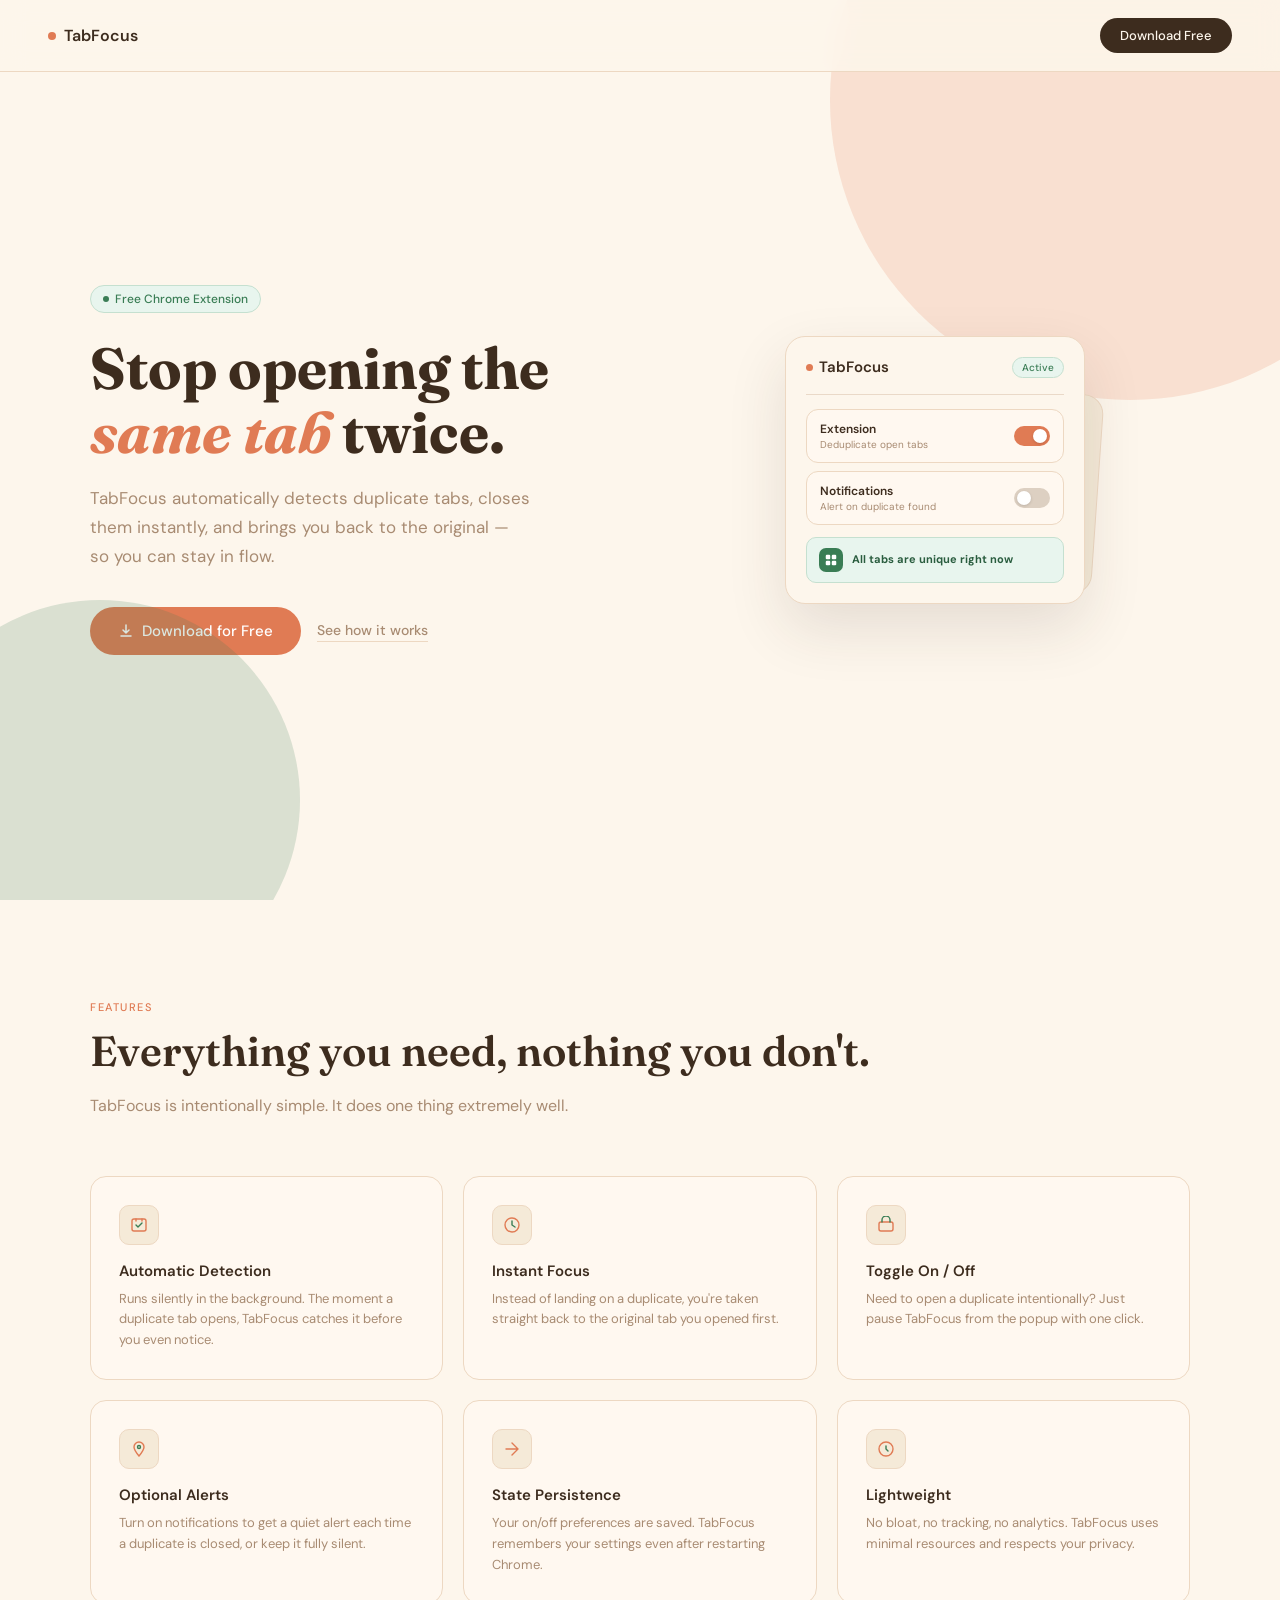
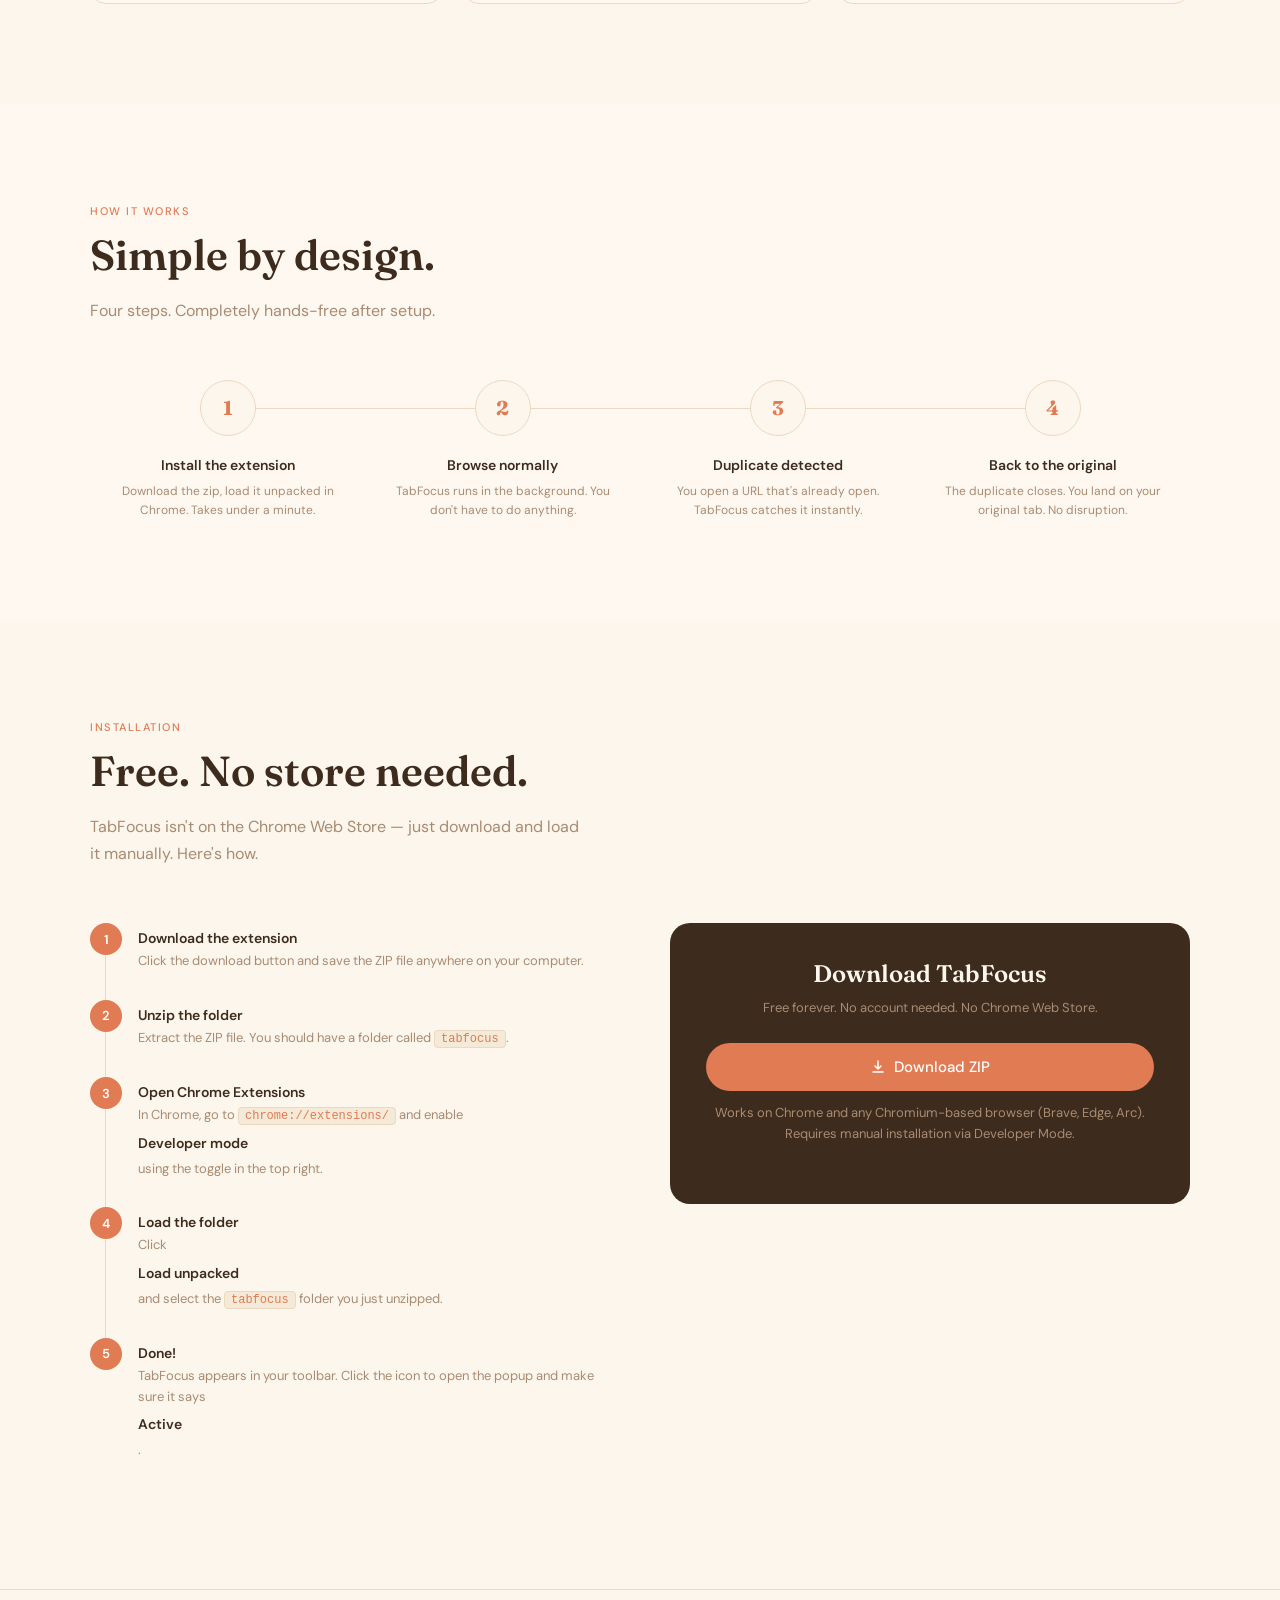
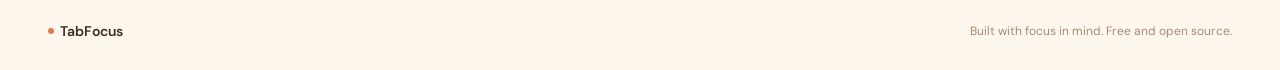
==== commit bcf86e5a: "Update index.html" ====
--- a/tabfocus-site/index.html
+++ b/tabfocus-site/index.html
@@ -5,7 +5,7 @@
   <meta name="viewport" content="width=device-width, initial-scale=1.0">
   <title>TabFocus — Stop Opening the Same Tab Twice</title>
   <link href="https://fonts.googleapis.com/css2?family=Fraunces:ital,wght@0,400;0,600;0,700;1,400&family=DM+Sans:wght@400;500&display=swap" rel="stylesheet">
- <li
+ <link href="style.css" rel="stylesheet">
 </head>
 <body>
 
--- a/tabfocus-site/style.css
+++ b/tabfocus-site/style.css
@@ -0,0 +1,650 @@
+ *, *::before, *::after { box-sizing: border-box; margin: 0; padding: 0; }
+
+    :root {
+      --cream: #FDF6EC;
+      --cream-dark: #F5EAD8;
+      --terracotta: #E07B54;
+      --terracotta-dark: #C4613C;
+      --sage: #3A7D55;
+      --sage-light: #E8F5EE;
+      --brown: #3D2C1E;
+      --brown-light: #A88B72;
+      --border: #EDD8C2;
+    }
+
+    html { scroll-behavior: smooth; }
+
+    body {
+      font-family: 'DM Sans', sans-serif;
+      background: var(--cream);
+      color: var(--brown);
+      overflow-x: hidden;
+    }
+
+    /* NAV */
+    nav {
+      position: fixed;
+      top: 0; left: 0; right: 0;
+      z-index: 100;
+      display: flex;
+      justify-content: space-between;
+      align-items: center;
+      padding: 18px 48px;
+      background: rgba(253, 246, 236, 0.85);
+      backdrop-filter: blur(12px);
+      border-bottom: 1px solid var(--border);
+    }
+
+    .nav-logo {
+      font-family: 'DM Sans', sans-serif;
+      font-weight: 600;
+      font-size: 16px;
+      color: var(--brown);
+      display: flex;
+      align-items: center;
+      gap: 8px;
+    }
+
+    .nav-dot {
+      width: 8px; height: 8px;
+      border-radius: 50%;
+      background: var(--terracotta);
+    }
+
+    .nav-cta {
+      background: var(--brown);
+      color: var(--cream);
+      font-family: 'DM Sans', sans-serif;
+      font-size: 13px;
+      font-weight: 500;
+      padding: 9px 20px;
+      border-radius: 100px;
+      text-decoration: none;
+      transition: background 0.2s;
+    }
+
+    .nav-cta:hover { background: var(--terracotta); }
+
+    /* HERO */
+    .hero {
+      min-height: 100vh;
+      display: flex;
+      align-items: center;
+      justify-content: center;
+      padding: 120px 48px 80px;
+      position: relative;
+      overflow: hidden;
+    }
+
+    .hero-bg-circle {
+      position: absolute;
+      border-radius: 50%;
+      opacity: 0.18;
+      pointer-events: none;
+    }
+
+    .hero-bg-circle.c1 {
+      width: 600px; height: 600px;
+      background: var(--terracotta);
+      top: -200px; right: -150px;
+    }
+
+    .hero-bg-circle.c2 {
+      width: 400px; height: 400px;
+      background: var(--sage);
+      bottom: -100px; left: -100px;
+    }
+
+    .hero-inner {
+      display: grid;
+      grid-template-columns: 1fr 1fr;
+      gap: 80px;
+      align-items: center;
+      max-width: 1100px;
+      width: 100%;
+    }
+
+    .hero-tag {
+      display: inline-flex;
+      align-items: center;
+      gap: 6px;
+      background: var(--sage-light);
+      color: var(--sage);
+      font-size: 12px;
+      font-weight: 500;
+      padding: 5px 12px;
+      border-radius: 100px;
+      margin-bottom: 24px;
+      border: 1px solid #C5E0D0;
+    }
+
+    .hero-tag-dot {
+      width: 6px; height: 6px;
+      border-radius: 50%;
+      background: var(--sage);
+    }
+
+    h1 {
+      font-family: 'Fraunces', serif;
+      font-size: clamp(38px, 5vw, 58px);
+      font-weight: 700;
+      line-height: 1.1;
+      color: var(--brown);
+      margin-bottom: 20px;
+    }
+
+    h1 em {
+      font-style: italic;
+      color: var(--terracotta);
+    }
+
+    .hero-sub {
+      font-size: 17px;
+      color: var(--brown-light);
+      line-height: 1.7;
+      margin-bottom: 36px;
+      max-width: 440px;
+    }
+
+    .hero-actions {
+      display: flex;
+      align-items: center;
+      gap: 16px;
+      flex-wrap: wrap;
+    }
+
+    .btn-primary {
+      display: inline-flex;
+      align-items: center;
+      gap: 8px;
+      background: var(--terracotta);
+      color: white;
+      font-family: 'DM Sans', sans-serif;
+      font-size: 15px;
+      font-weight: 500;
+      padding: 14px 28px;
+      border-radius: 100px;
+      text-decoration: none;
+      transition: background 0.2s, transform 0.15s;
+    }
+
+    .btn-primary:hover {
+      background: var(--terracotta-dark);
+      transform: translateY(-1px);
+    }
+
+    .btn-secondary {
+      font-size: 14px;
+      color: var(--brown-light);
+      text-decoration: none;
+      font-weight: 500;
+      border-bottom: 1px solid var(--border);
+      padding-bottom: 2px;
+      transition: color 0.2s;
+    }
+
+    .btn-secondary:hover { color: var(--brown); }
+
+    /* POPUP PREVIEW */
+    .popup-preview {
+      display: flex;
+      justify-content: center;
+      align-items: center;
+      position: relative;
+    }
+
+    .popup-shadow-card {
+      position: absolute;
+      width: 300px;
+      height: 200px;
+      background: var(--cream-dark);
+      border-radius: 20px;
+      border: 1px solid var(--border);
+      transform: rotate(4deg) translate(14px, 14px);
+    }
+
+    .popup-card {
+      position: relative;
+      width: 300px;
+      background: #FDF6EC;
+      border-radius: 20px;
+      padding: 20px;
+      border: 1px solid var(--border);
+      box-shadow: 0 24px 60px rgba(61,44,30,0.12);
+      animation: float 4s ease-in-out infinite;
+    }
+
+    @keyframes float {
+      0%, 100% { transform: translateY(0); }
+      50% { transform: translateY(-8px); }
+    }
+
+    .popup-header {
+      display: flex;
+      justify-content: space-between;
+      align-items: center;
+      margin-bottom: 16px;
+    }
+
+    .popup-logo {
+      font-size: 15px;
+      font-weight: 600;
+      color: var(--brown);
+      display: flex;
+      align-items: center;
+      gap: 6px;
+    }
+
+    .popup-logo-dot {
+      width: 7px; height: 7px;
+      border-radius: 50%;
+      background: var(--terracotta);
+    }
+
+    .popup-badge {
+      font-size: 10px;
+      font-weight: 500;
+      padding: 3px 9px;
+      border-radius: 100px;
+      background: var(--sage-light);
+      color: var(--sage);
+      border: 1px solid #C5E0D0;
+    }
+
+    .popup-divider {
+      height: 1px;
+      background: #EAD9C8;
+      margin-bottom: 14px;
+    }
+
+    .popup-row {
+      display: flex;
+      justify-content: space-between;
+      align-items: center;
+      background: #FFF8F0;
+      border-radius: 12px;
+      padding: 11px 13px;
+      margin-bottom: 8px;
+      border: 1px solid #EDD8C2;
+    }
+
+    .popup-row-label {
+      font-size: 12px;
+      font-weight: 600;
+      color: var(--brown);
+    }
+
+    .popup-row-sub {
+      font-size: 10px;
+      color: var(--brown-light);
+      margin-top: 1px;
+    }
+
+    .mini-toggle {
+      width: 36px; height: 20px;
+      border-radius: 20px;
+      background: var(--terracotta);
+      position: relative;
+      flex-shrink: 0;
+    }
+
+    .mini-toggle::after {
+      content: '';
+      position: absolute;
+      width: 14px; height: 14px;
+      border-radius: 50%;
+      background: white;
+      top: 3px; right: 3px;
+      box-shadow: 0 1px 3px rgba(0,0,0,0.15);
+    }
+
+    .mini-toggle.off {
+      background: #DDD0C2;
+    }
+
+    .mini-toggle.off::after {
+      right: auto;
+      left: 3px;
+    }
+
+    .popup-footer {
+      margin-top: 12px;
+      background: var(--sage-light);
+      border-radius: 10px;
+      padding: 10px 12px;
+      display: flex;
+      align-items: center;
+      gap: 9px;
+      border: 1px solid #C5E0D0;
+    }
+
+    .popup-footer-icon {
+      width: 24px; height: 24px;
+      border-radius: 7px;
+      background: var(--sage);
+      display: flex;
+      align-items: center;
+      justify-content: center;
+      flex-shrink: 0;
+    }
+
+    .popup-footer-text {
+      font-size: 10px;
+      color: var(--sage);
+      font-weight: 500;
+      line-height: 1.4;
+    }
+
+    .popup-footer-text strong {
+      display: block;
+      font-size: 11px;
+      color: #2A5D3F;
+    }
+
+    /* SECTION SHARED */
+    section { padding: 100px 48px; }
+
+    .section-inner {
+      max-width: 1100px;
+      margin: 0 auto;
+    }
+
+    .section-tag {
+      font-size: 11px;
+      font-weight: 500;
+      text-transform: uppercase;
+      letter-spacing: 1.5px;
+      color: var(--terracotta);
+      margin-bottom: 12px;
+    }
+
+    h2 {
+      font-family: 'Fraunces', serif;
+      font-size: clamp(28px, 4vw, 42px);
+      font-weight: 600;
+      line-height: 1.2;
+      color: var(--brown);
+      margin-bottom: 16px;
+    }
+
+    .section-sub {
+      font-size: 16px;
+      color: var(--brown-light);
+      line-height: 1.7;
+      max-width: 500px;
+      margin-bottom: 56px;
+    }
+
+    /* FEATURES */
+    .features-grid {
+      display: grid;
+      grid-template-columns: repeat(3, 1fr);
+      gap: 20px;
+    }
+
+    .feature-card {
+      background: #FFF8F0;
+      border: 1px solid var(--border);
+      border-radius: 16px;
+      padding: 28px;
+      transition: transform 0.2s;
+    }
+
+    .feature-card:hover { transform: translateY(-4px); }
+
+    .feature-icon {
+      width: 40px; height: 40px;
+      border-radius: 10px;
+      background: var(--cream-dark);
+      border: 1px solid var(--border);
+      display: flex;
+      align-items: center;
+      justify-content: center;
+      margin-bottom: 16px;
+    }
+
+    .feature-icon svg {
+      width: 18px; height: 18px;
+    }
+
+    .feature-title {
+      font-size: 15px;
+      font-weight: 600;
+      color: var(--brown);
+      margin-bottom: 8px;
+    }
+
+    .feature-desc {
+      font-size: 13px;
+      color: var(--brown-light);
+      line-height: 1.6;
+    }
+
+    /* HOW IT WORKS */
+    .how-section { background: #FFF8F0; }
+
+    .steps {
+      display: grid;
+      grid-template-columns: repeat(4, 1fr);
+      gap: 0;
+      position: relative;
+    }
+
+    .steps::before {
+      content: '';
+      position: absolute;
+      top: 28px;
+      left: 10%;
+      right: 10%;
+      height: 1px;
+      background: var(--border);
+    }
+
+    .step {
+      text-align: center;
+      padding: 0 20px;
+      position: relative;
+    }
+
+    .step-num {
+      width: 56px; height: 56px;
+      border-radius: 50%;
+      background: var(--cream);
+      border: 1px solid var(--border);
+      display: flex;
+      align-items: center;
+      justify-content: center;
+      font-family: 'Fraunces', serif;
+      font-size: 20px;
+      font-weight: 700;
+      color: var(--terracotta);
+      margin: 0 auto 20px;
+      position: relative;
+      z-index: 1;
+    }
+
+    .step-title {
+      font-size: 14px;
+      font-weight: 600;
+      color: var(--brown);
+      margin-bottom: 8px;
+    }
+
+    .step-desc {
+      font-size: 12px;
+      color: var(--brown-light);
+      line-height: 1.6;
+    }
+
+    /* INSTALL */
+    .install-grid {
+      display: grid;
+      grid-template-columns: 1fr 1fr;
+      gap: 60px;
+      align-items: start;
+    }
+
+    .install-steps {
+      display: flex;
+      flex-direction: column;
+      gap: 0;
+    }
+
+    .install-step {
+      display: flex;
+      gap: 16px;
+      padding-bottom: 28px;
+      position: relative;
+    }
+
+    .install-step:not(:last-child)::before {
+      content: '';
+      position: absolute;
+      left: 15px;
+      top: 32px;
+      bottom: 0;
+      width: 1px;
+      background: var(--border);
+    }
+
+    .install-num {
+      width: 32px; height: 32px;
+      border-radius: 50%;
+      background: var(--terracotta);
+      color: white;
+      font-size: 13px;
+      font-weight: 600;
+      display: flex;
+      align-items: center;
+      justify-content: center;
+      flex-shrink: 0;
+    }
+
+    .install-text strong {
+      display: block;
+      font-size: 14px;
+      font-weight: 600;
+      color: var(--brown);
+      margin-bottom: 4px;
+      margin-top: 6px;
+    }
+
+    .install-text p {
+      font-size: 13px;
+      color: var(--brown-light);
+      line-height: 1.6;
+    }
+
+    .install-text code {
+      background: var(--cream-dark);
+      border: 1px solid var(--border);
+      border-radius: 4px;
+      padding: 1px 6px;
+      font-size: 12px;
+      color: var(--terracotta);
+    }
+
+    .install-cta-box {
+      background: var(--brown);
+      border-radius: 20px;
+      padding: 36px;
+      text-align: center;
+      position: sticky;
+      top: 100px;
+    }
+
+    .install-cta-box h3 {
+      font-family: 'Fraunces', serif;
+      font-size: 24px;
+      font-weight: 600;
+      color: var(--cream);
+      margin-bottom: 10px;
+    }
+
+    .install-cta-box p {
+      font-size: 13px;
+      color: var(--brown-light);
+      margin-bottom: 24px;
+      line-height: 1.6;
+    }
+
+    .btn-download {
+      display: inline-flex;
+      align-items: center;
+      gap: 8px;
+      background: var(--terracotta);
+      color: white;
+      font-family: 'DM Sans', sans-serif;
+      font-size: 15px;
+      font-weight: 500;
+      padding: 14px 28px;
+      border-radius: 100px;
+      text-decoration: none;
+      width: 100%;
+      justify-content: center;
+      transition: background 0.2s;
+      margin-bottom: 12px;
+    }
+
+    .btn-download:hover { background: var(--terracotta-dark); }
+
+    .install-note {
+      font-size: 11px;
+      color: #6B5A4A;
+      line-height: 1.5;
+    }
+
+    /* FOOTER */
+    footer {
+      border-top: 1px solid var(--border);
+      padding: 32px 48px;
+      display: flex;
+      justify-content: space-between;
+      align-items: center;
+    }
+
+    .footer-logo {
+      font-weight: 600;
+      font-size: 14px;
+      color: var(--brown);
+      display: flex;
+      align-items: center;
+      gap: 6px;
+    }
+
+    .footer-dot {
+      width: 6px; height: 6px;
+      border-radius: 50%;
+      background: var(--terracotta);
+    }
+
+    .footer-text {
+      font-size: 12px;
+      color: var(--brown-light);
+    }
+
+    /* ANIMATIONS */
+    .fade-up {
+      opacity: 0;
+      transform: translateY(24px);
+      transition: opacity 0.6s ease, transform 0.6s ease;
+    }
+
+    .fade-up.visible {
+      opacity: 1;
+      transform: translateY(0);
+    }
+
+    /* RESPONSIVE */
+    @media (max-width: 768px) {
+      nav { padding: 16px 24px; }
+      .hero { padding: 100px 24px 60px; }
+      .hero-inner { grid-template-columns: 1fr; gap: 48px; }
+      .popup-preview { order: -1; }
+      section { padding: 60px 24px; }
+      .features-grid { grid-template-columns: 1fr; }
+      .steps { grid-template-columns: 1fr 1fr; gap: 32px; }
+      .steps::before { display: none; }
+      .install-grid { grid-template-columns: 1fr; }
+      footer { flex-direction: column; gap: 12px; text-align: center; }
+    }
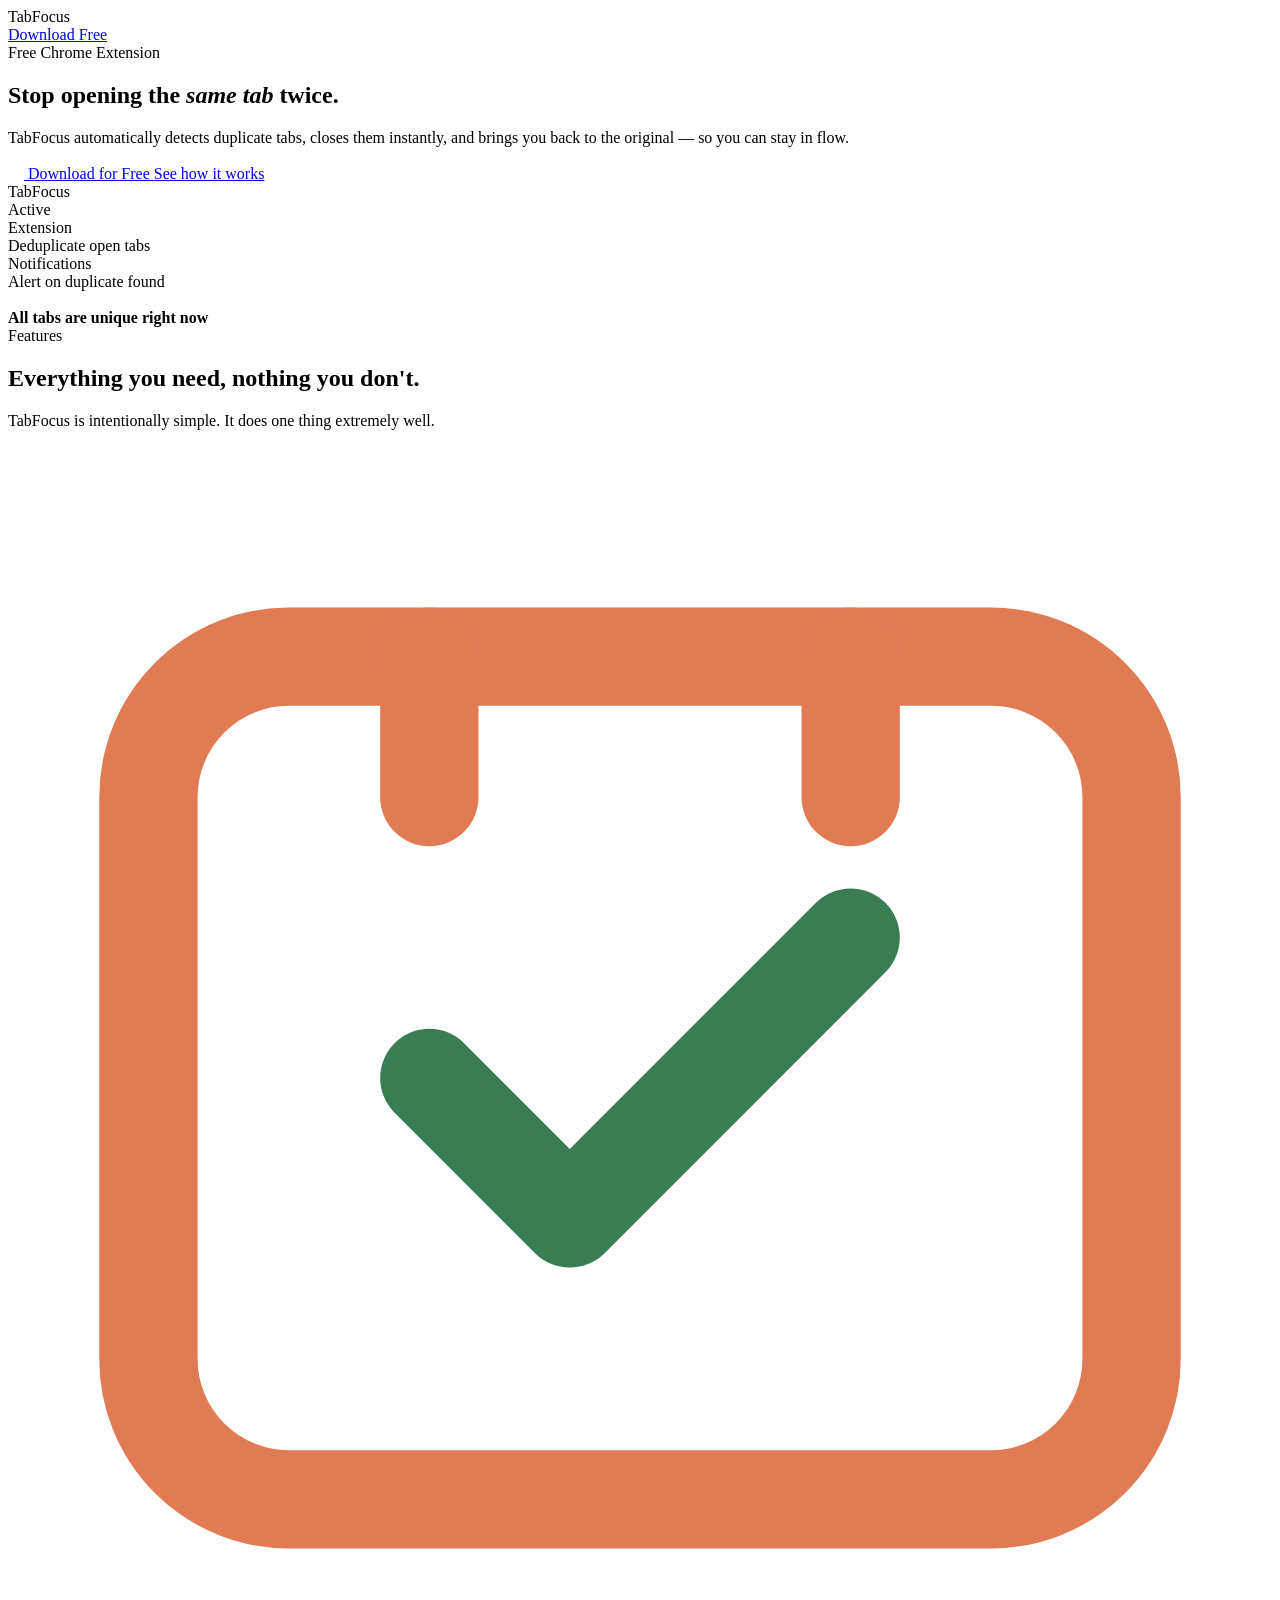
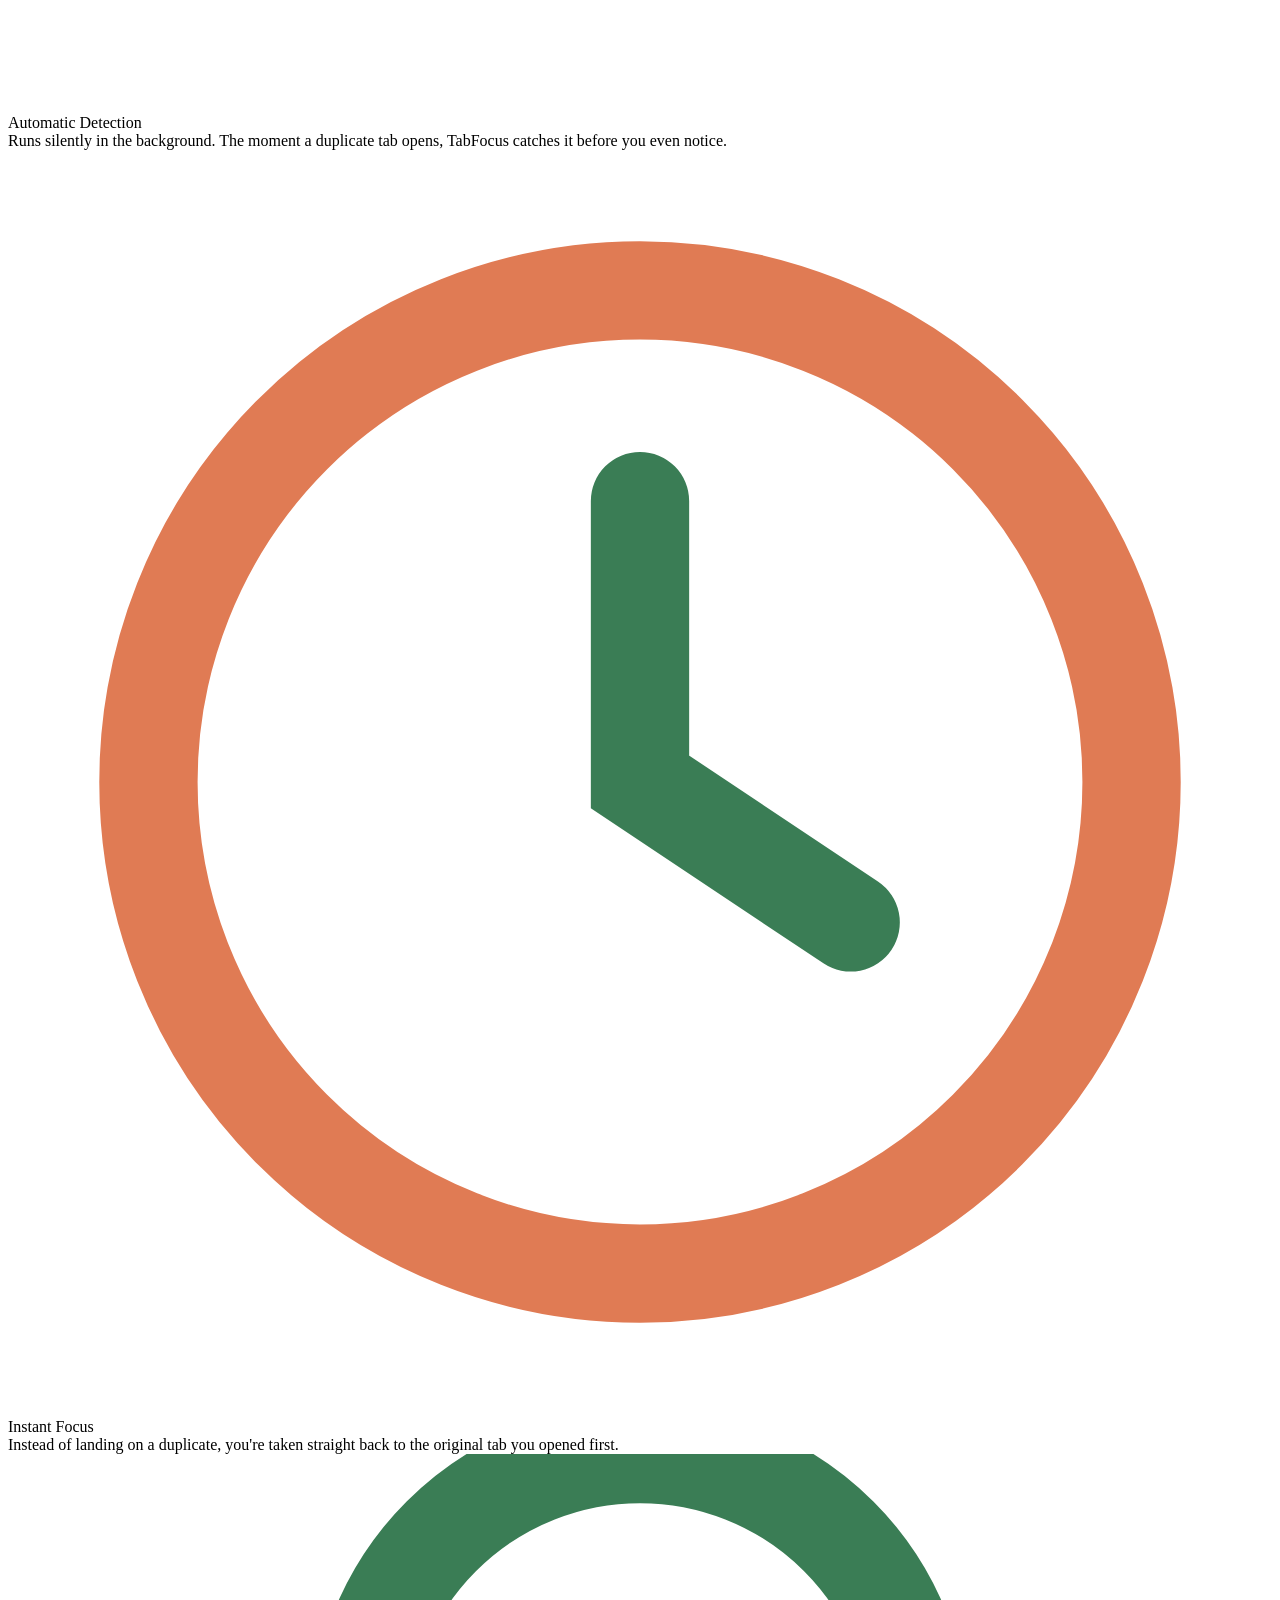
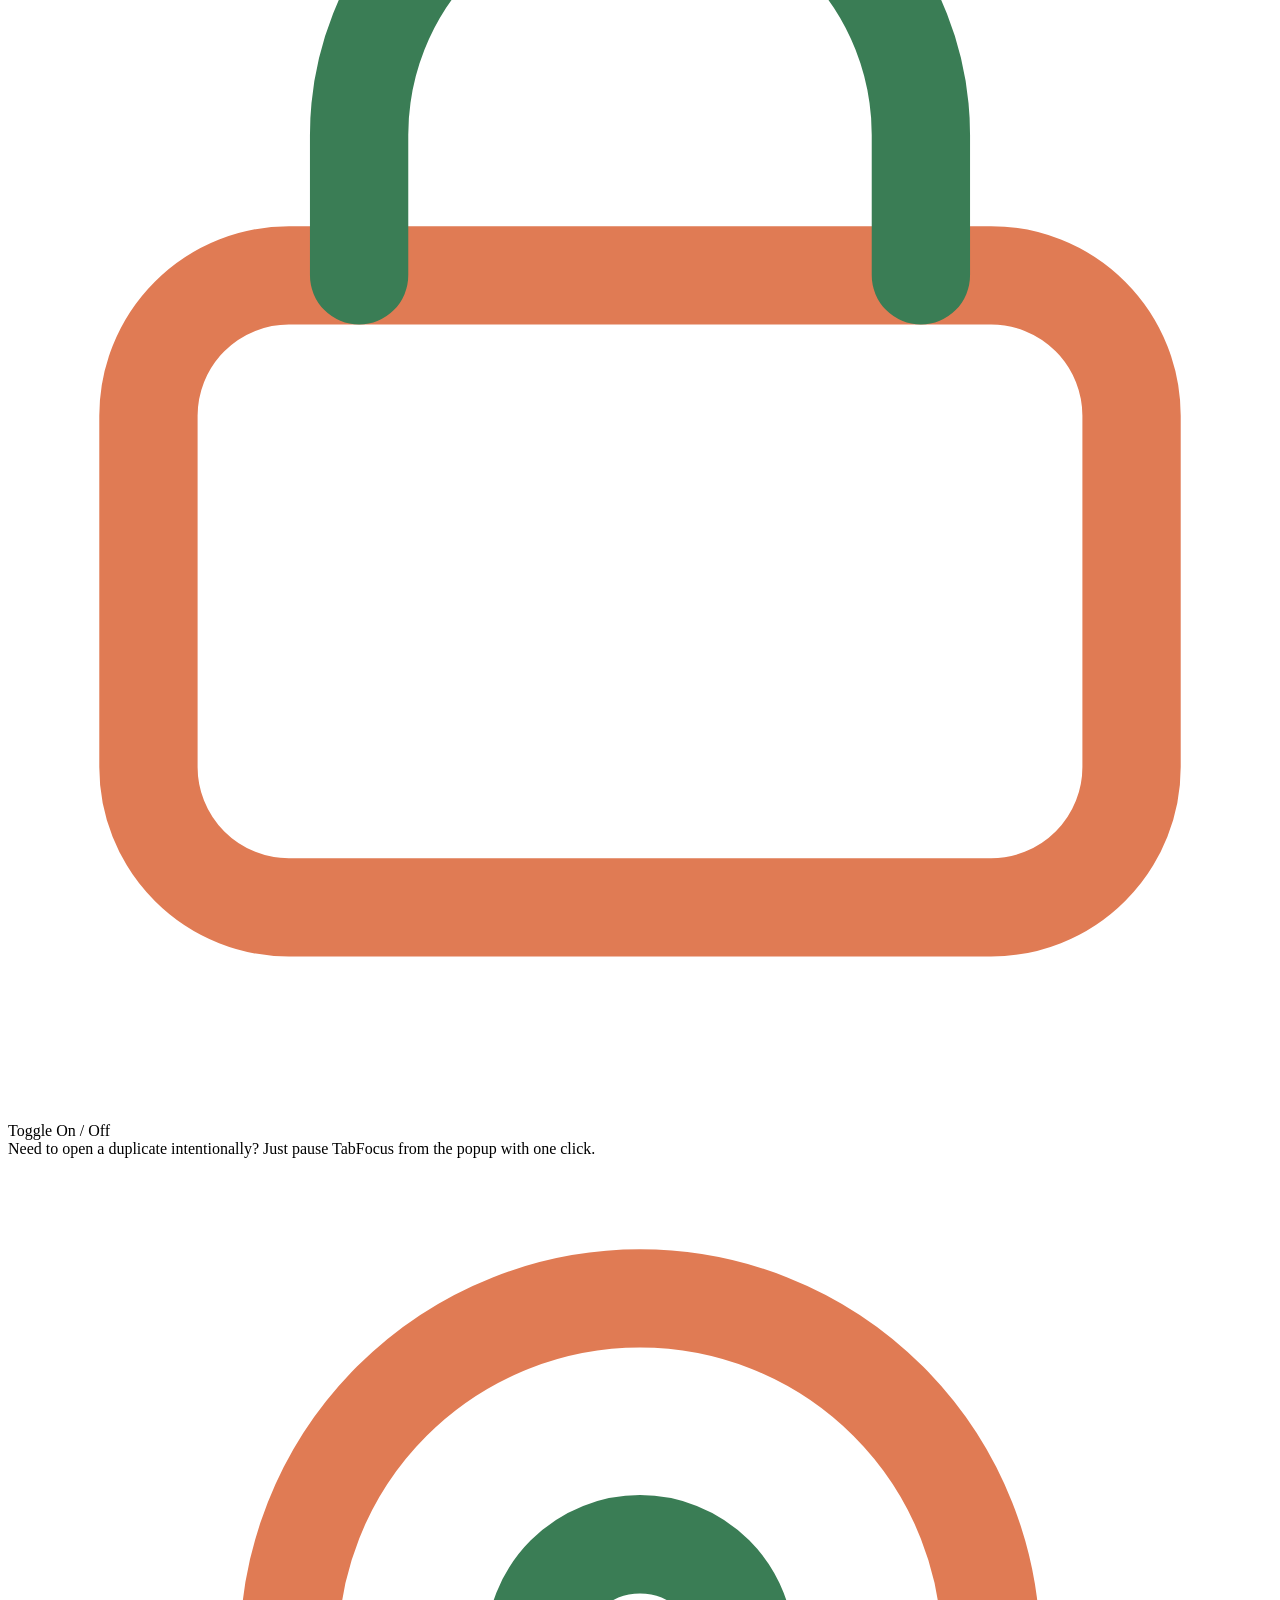
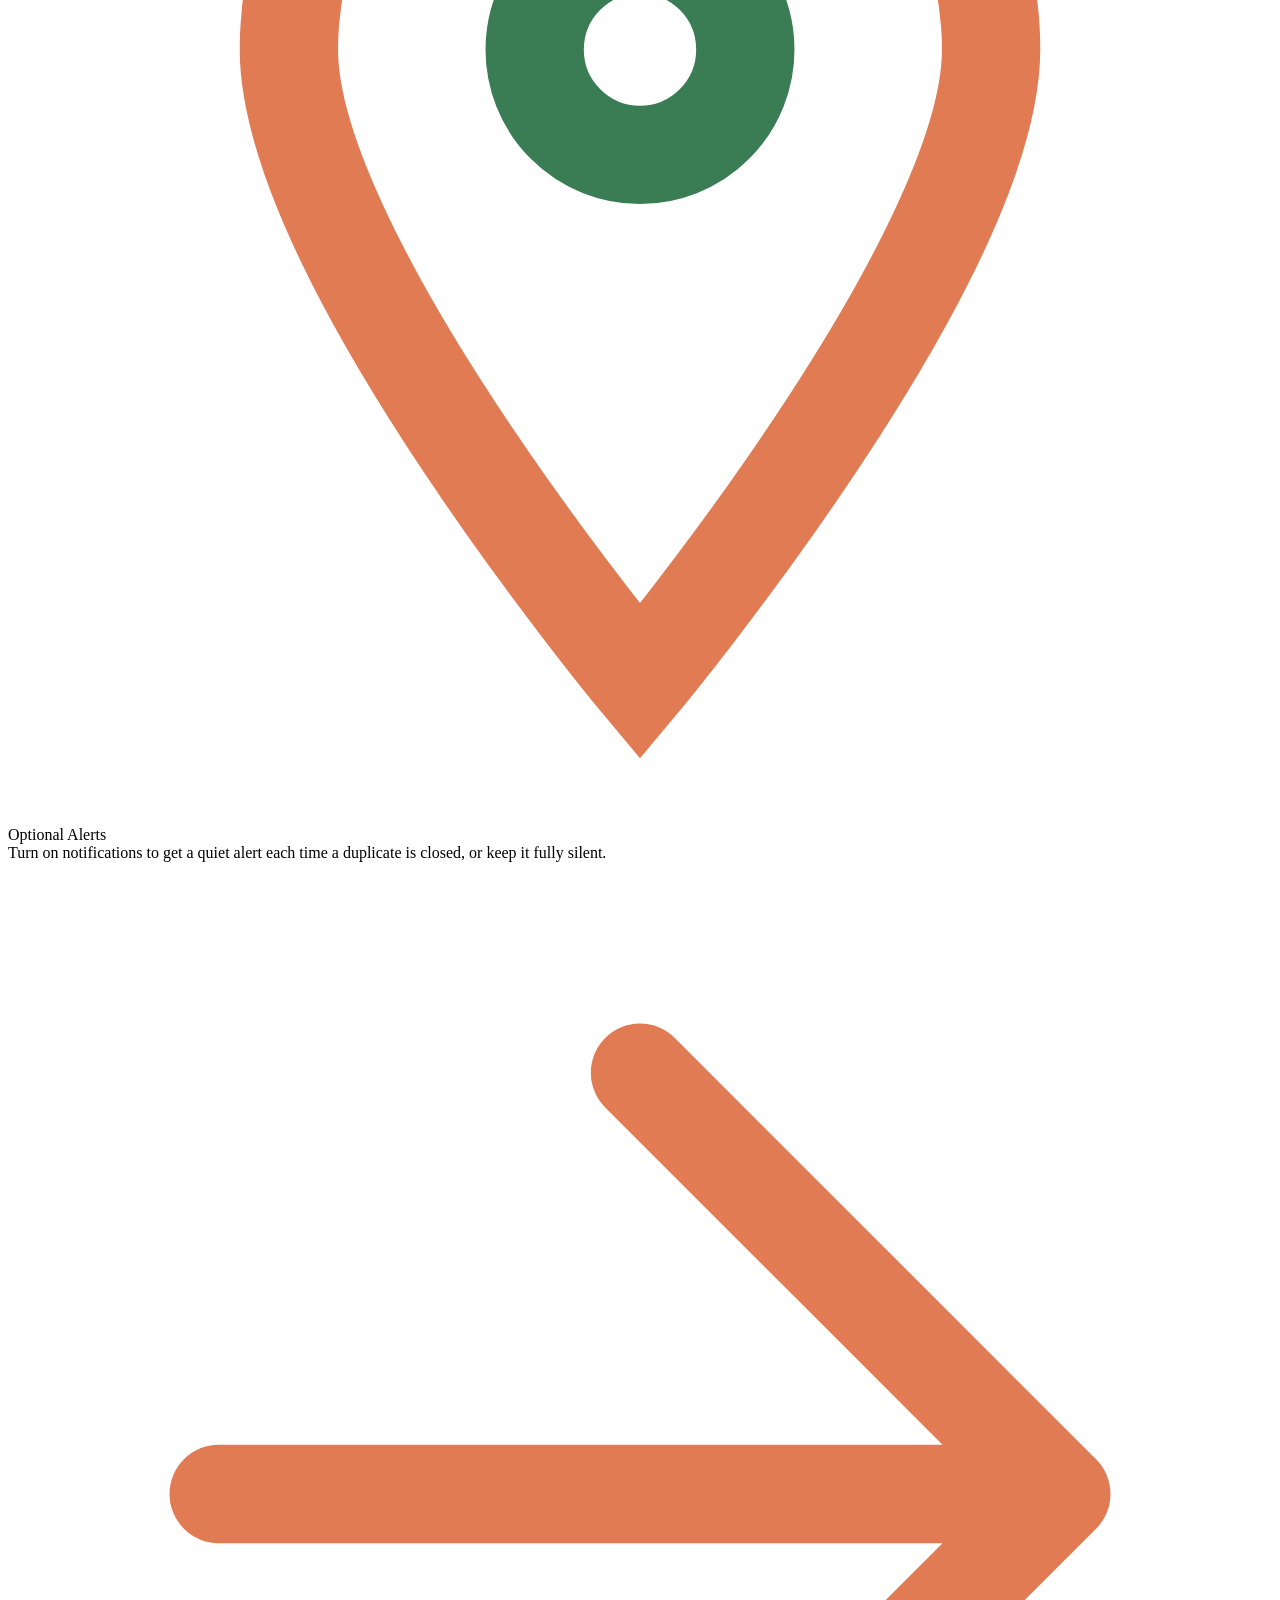
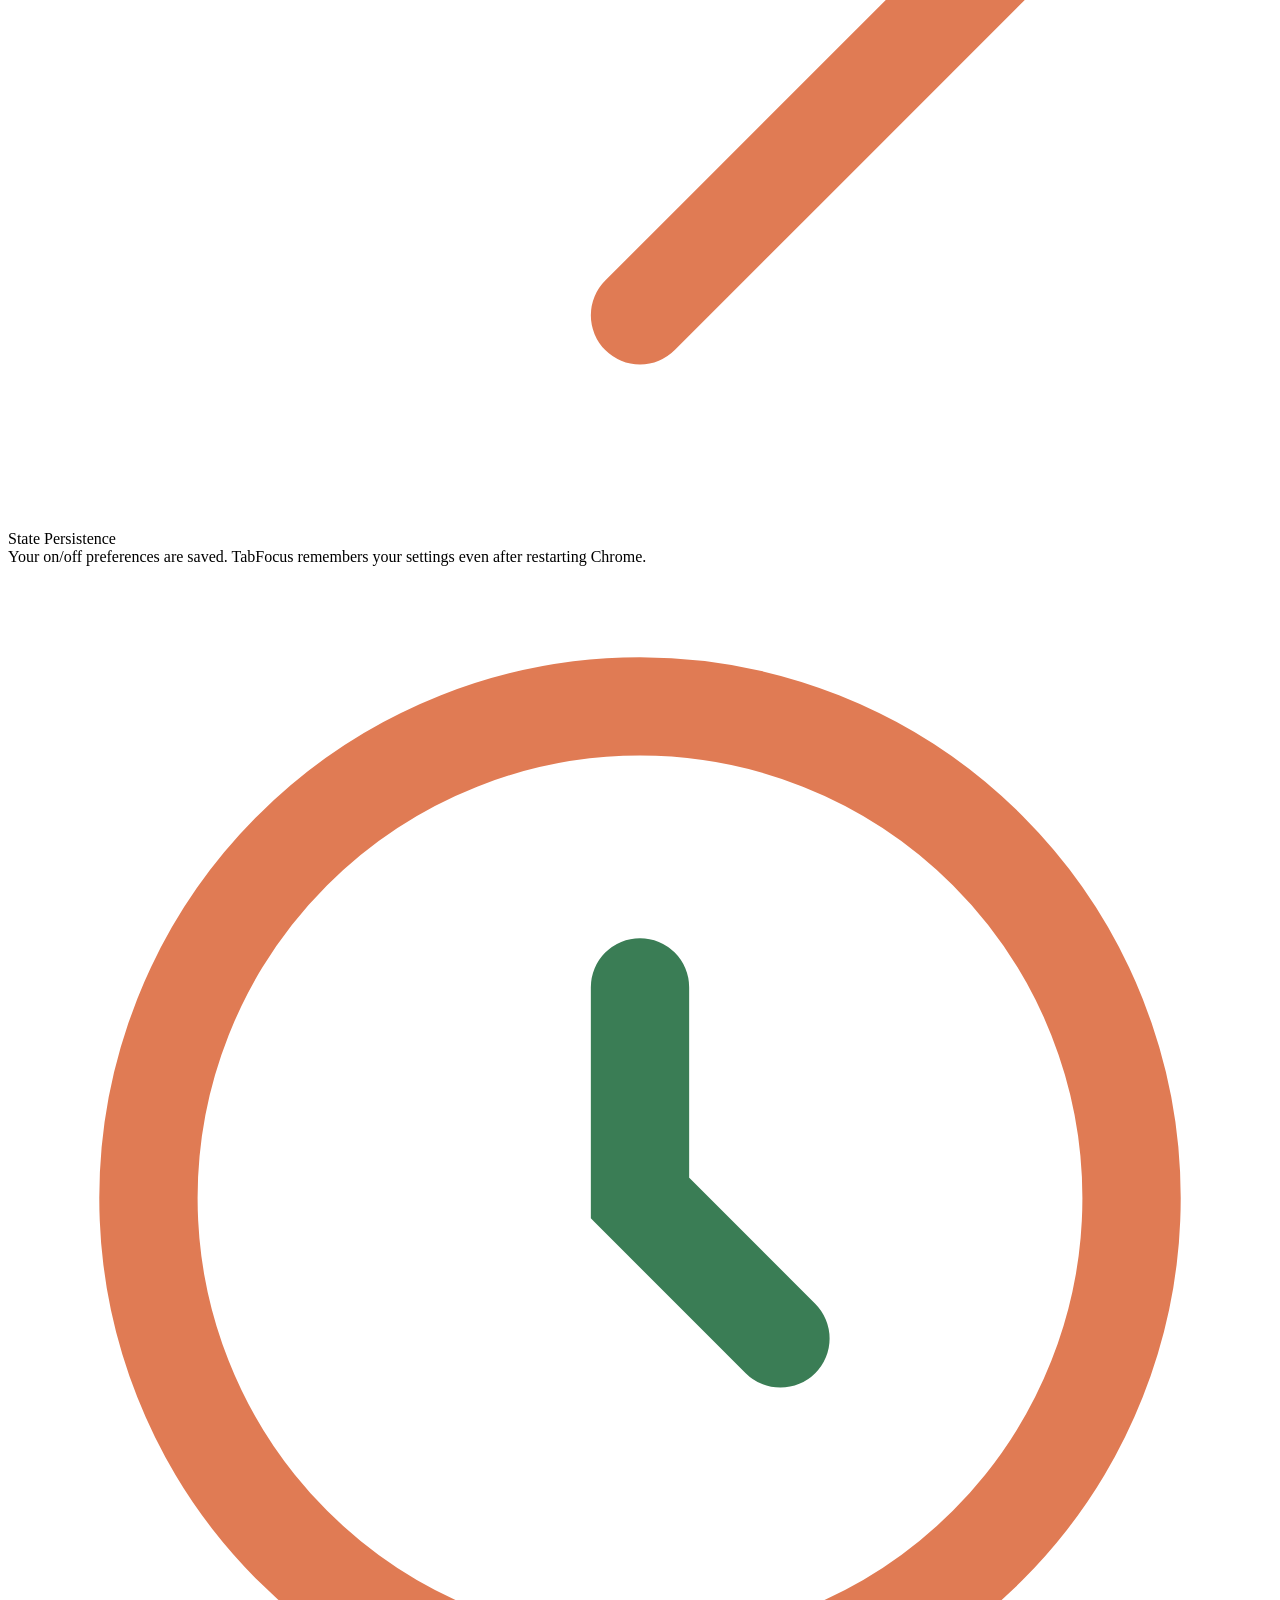
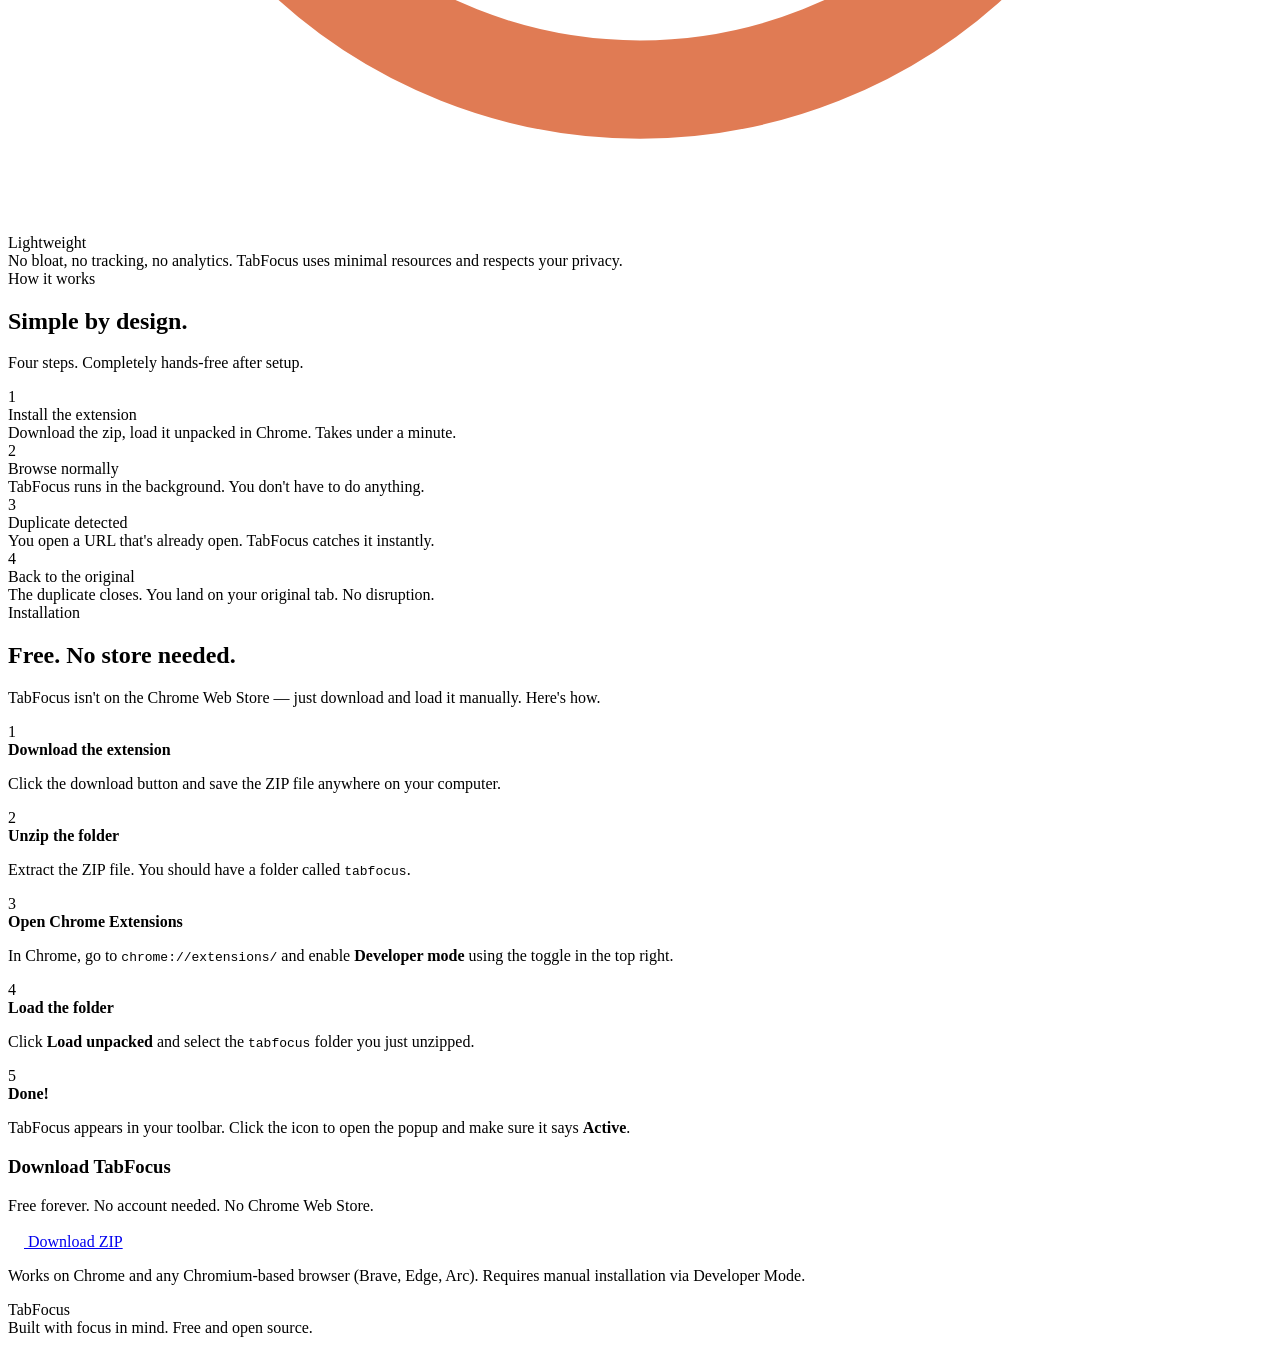
==== commit b415bbe5: "Update index.html" ====
--- a/tabfocus-site/index.html
+++ b/tabfocus-site/index.html
@@ -5,7 +5,7 @@
   <meta name="viewport" content="width=device-width, initial-scale=1.0">
   <title>TabFocus — Stop Opening the Same Tab Twice</title>
   <link href="https://fonts.googleapis.com/css2?family=Fraunces:ital,wght@0,400;0,600;0,700;1,400&family=DM+Sans:wght@400;500&display=swap" rel="stylesheet">
- <link href="style.css" rel="stylesheet">
+<link rel="stylesheet" href="tabfocus-site/style.css">
 </head>
 <body>
 
